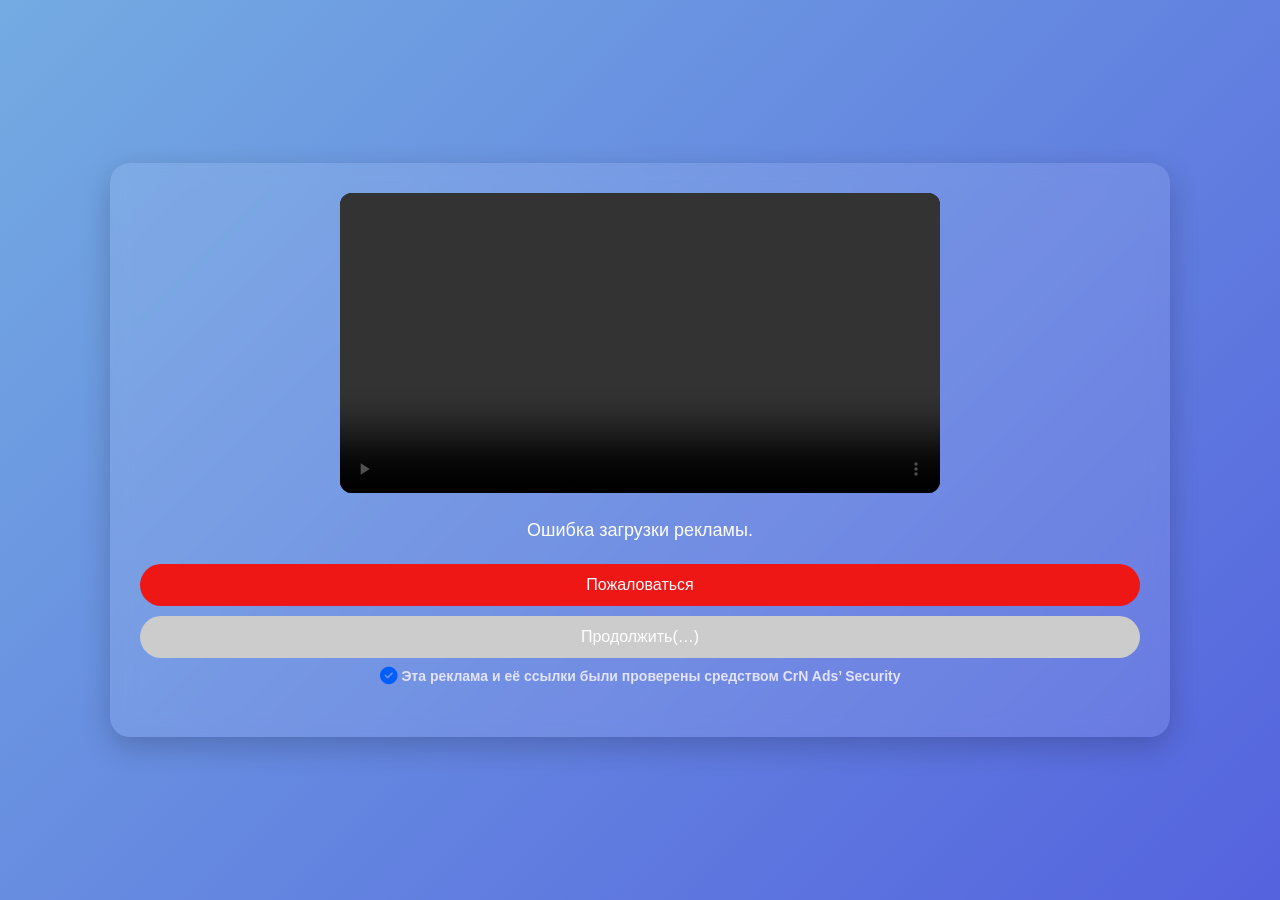
==== ad.html @ cd619a8d "Add files via upload" ====
<!DOCTYPE html>
<html lang="ru">
<head>
    <meta charset="UTF-8">
    <meta name="viewport" content="width=device-width, initial-scale=1.0">
    <title>Просмотр Рекламы</title>

    <!-- Font Awesome -->
<link rel="stylesheet" href="https://cdnjs.cloudflare.com/ajax/libs/font-awesome/6.5.2/css/all.min.css">    


    <style>
        body {
            background: linear-gradient(135deg, #74ABE2, #5563DE);
            font-family: 'Arial', sans-serif;
            color: #fff;
            display: flex;
            justify-content: center;
            align-items: center;
            min-height: 100vh;
            margin: 0;
            padding: 20px;
            box-sizing: border-box;
        }
        .container {
            background: rgba(255, 255, 255, 0.1);
            border-radius: 20px;
            padding: 30px;
            max-width: 800px;
            width: 100%;
            box-shadow: 0 10px 30px rgba(0, 0, 0, 0.2);
            backdrop-filter: blur(10px);
            text-align: center;
        }
        video {
            width: 100%;
            max-height: 450px;
            border-radius: 10px;
            margin-bottom: 20px;
            background-color: #000; /* фон чёрный до загрузки видео */
        }
        .ad-text {
            font-size: 18px;
            margin-bottom: 20px;
            line-height: 1.5;
            word-wrap: break-word;
        }
        .ad-text a {
            color: #fff;
            text-decoration: underline;
        }
        .buttons {
            display: flex;
            flex-direction: column;
            gap: 10px;
        }
        button {
            background: green;
            color: #fff;
            border: none;
            padding: 12px 24px;
            border-radius: 30px;
            font-size: 16px;
            cursor: pointer;
            transition: background 0.3s, transform 0.2s;
        }
        button:disabled {
            background: #ccc;
            cursor: not-allowed;
        }
        .security-note {
            margin-top: 10px;
            font-size: 14px;
            color: #e3e3ff;
        }
        .modal {
            display: none;
            position: fixed;
            top: 0;
            left: 0;
            width: 100%;
            height: 100%;
            background: rgba(0, 0, 0, 0.5);
            justify-content: center;
            align-items: center;
            z-index: 9999;
        }
        .modal-content {
            background: #fff;
            color: #333;
            padding: 20px;
            border-radius: 10px;
            max-width: 400px;
            width: 90%;
            text-align: center;
        }
        input, select {
            width: 100%;
            padding: 10px;
            margin: 10px 0;
            border: 1px solid #ccc;
            border-radius: 5px;
        }
        .modal-buttons {
            display: flex;
            justify-content: space-between;
        }
        /* Loader */
        .loader {
            border: 8px solid #f3f3f3;
            border-top: 8px solid #5563DE;
            border-radius: 50%;
            width: 60px;
            height: 60px;
            animation: spin 1s linear infinite;
            margin: 20px auto;
        }
        @keyframes spin {
            0% { transform: rotate(0deg); }
            100% { transform: rotate(360deg); }
        }
        /* Toast-уведомления */
        #toastContainer {
            position: fixed;
            top: 15px;
            left: 50%;
            transform: translateX(-50%);
            z-index: 10000;
            display: flex;
            flex-direction: column;
            gap: 10px;
            pointer-events: none;
        }
        .toast {
            min-width: 260px;
            max-width: 90vw;
            padding: 10px 16px;
            border-radius: 999px;
            background: rgba(0, 0, 0, 0.85);
            color: #fff;
            font-size: 14px;
            box-shadow: 0 4px 12px rgba(0, 0, 0, 0.3);
            opacity: 0;
            transform: translateY(-10px);
            transition: opacity 0.3s ease, transform 0.3s ease;
            pointer-events: auto;
        }
        .toast.show {
            opacity: 1;
            transform: translateY(0);
        }
        .toast.success {
            background: rgba(76, 175, 80, 0.95);
        }
        .toast.error {
            background: rgba(244, 67, 54, 0.95);
        }
        /* Responsive */
        @media (max-width: 600px) {
            .container {
                padding: 20px;
            }
            video {
                max-height: 300px;
            }
            button {
                padding: 10px 20px;
                font-size: 14px;
            }
        }
        @media (min-width: 1200px) {
            .container {
                max-width: 1000px;
            }
        }
    </style>
</head>
<body>
    <!-- контейнер для уведомлений -->
    <div id="toastContainer"></div>

    <div class="container">
        <!-- controls оставляем, loop + autoplay, PiP запрещён -->
<video
  id="adVideo"
  src="video.mp4"
  autoplay
  playsinline
  controls
  disablepictureinpicture
  controlsList="nodownload nofullscreen noremoteplayback"
  oncontextmenu="return false"
  style="width: 100%; max-width: 600px; border-radius: 12px;"
>
  Ваш браузер не поддерживает видео.
</video>

<style>
  /* Скрываем/блокируем элементы перемотки */
video::-webkit-media-controls-timeline,
video::-webkit-media-controls-current-time-display,
video::-webkit-media-controls-time-remaining-display,
video::-webkit-media-controls-seek-back-button,
video::-webkit-media-controls-seek-forward-button,
video::-webkit-media-controls-mute-button,
video::-webkit-media-controls-volume-slider,
video::-webkit-media-controls-fullscreen-button,
video::-webkit-media-controls-picture-in-picture-button,
video::-webkit-media-controls-playback-rate-button,
video::-webkit-media-controls-overflow-button,
video::-webkit-media-controls-text-track-button {
  display: none !important;
  pointer-events: none !important;
  opacity: 0 !important;
}
  video::-webkit-media-controls-panel { pointer-events: auto !important; }
</style>

<script>
  const adVideoEl = document.getElementById('adVideo');
  setInterval(() => {
    adVideoEl.playbackRate = 1.0;
  }, 1000);
  // ---- ЖЕСТКИЙ ЗАПРЕТ ИЗМЕНЕНИЯ СКОРОСТИ ----
  function lockPlaybackRate(el) {
    try {
      // Ставим скорость и дефолт
      el.playbackRate = 1;
      el.defaultPlaybackRate = 1;

      // Лочим геттер/сеттеры именно для ЭТОГО элемента
      const lockedGetter = () => 1;
      const lockedSetter = () => {}; // игнор любых попыток

      // playbackRate
      Object.defineProperty(el, 'playbackRate', {
        configurable: false,
        enumerable: true,
        get: lockedGetter,
        set: lockedSetter
      });

      // defaultPlaybackRate
      Object.defineProperty(el, 'defaultPlaybackRate', {
        configurable: false,
        enumerable: true,
        get: lockedGetter,
        set: lockedSetter
      });
    } catch (e) {
      // Если браузер не дал переопределить — дублируем защиту событиями
      console.warn('Lock props failed, fallback to events only', e);
    }

    // Отлавливаем любые изменения скорости и откатываем обратно
    const enforceRate = () => {
      if (el.playbackRate !== 1) el.playbackRate = 1;
      if (el.defaultPlaybackRate !== 1) el.defaultPlaybackRate = 1;
    };
    el.addEventListener('ratechange', enforceRate);

    // Периодическая страховка (на случай нестандартных меню)
    const watchdog = setInterval(enforceRate, 300);
    el.addEventListener('ended', () => clearInterval(watchdog));
  }

  // Загружается мета — фиксируем скорость
  if (adVideoEl.readyState >= 1,0) {
    lockPlaybackRate(adVideoEl);
  } else {
    adVideoEl.addEventListener('loadedmetadata', () => lockPlaybackRate(adVideoEl), { once: true });
  }

  // ---- Остальные запреты (как раньше) ----
  let lastAllowedTime = 0;

  adVideoEl.addEventListener('timeupdate', () => {
    const now = adVideoEl.currentTime;
    if (now - lastAllowedTime > 0.3) lastAllowedTime = now;         // естественный прогресс
    if (now < lastAllowedTime - 0.5) adVideoEl.currentTime = lastAllowedTime; // назад нельзя
  });

  adVideoEl.addEventListener('seeking', () => {
    if (adVideoEl.currentTime > lastAllowedTime + 0.3) {
      adVideoEl.currentTime = lastAllowedTime; // вперёд нельзя
    }
  });

  // Блок клавиатуры (стрелки/пробел/+/= для некоторых раскладок)
  window.addEventListener('keydown', (evt) => {
    const blocked = ['ArrowLeft', 'ArrowRight', ' ', '+', '=', '-', '_'];
    if (blocked.includes(evt.key)) evt.preventDefault();
  });

  // Блок колесика мыши над видео (некоторые UI меняют скорость колесом)
  adVideoEl.addEventListener('wheel', (e) => e.preventDefault(), { passive: false });

  // Прочие мелочи
  adVideoEl.addEventListener('contextmenu', e => e.preventDefault());
  adVideoEl.addEventListener('dragstart', e => e.preventDefault());
</script>



        <div id="adText" class="ad-text"></div>

        <div class="buttons">
            <button id="commentBtn" style="display: none; background-color: darkblue;">Написать комментарий</button>
            <button id="complainBtn" style="background-color: rgb(239, 22, 22);">Пожаловаться</button>
            <button id="continueBtn" disabled>Продолжить(…)</button>
        </div>
        <h5 class="security-note">
            <i class="fa-solid fa-circle-check fa-lg" style="color: #005eff;"></i>
            Эта реклама и её ссылки были проверены средством CrN Ads’ Security
        </h5>




    </div>
    
    <!-- Complain Modal -->
    <div id="complainModal" class="modal">
        <div class="modal-content">
            <h3>Пожаловаться на рекламу</h3>
            <select id="complainSelect">
                <option value="">Выберите причину</option>
                <option value="Спам">Спам</option>
                <option value="Обман">Обман</option>
                <option value="Неприемлемый контент">Неприемлемый контент</option>
                <option value="Другое">Другое</option>
            </select>
            <input id="complainInput" type="text" placeholder="Опишите причину (если Другое)" style="display: none;">
            <div class="modal-buttons">
                <button id="sendComplain" style="background-color: green;">Отправить</button>
                <button id="cancelComplain" style="background: linear-gradient(135deg, #8b0000, #ff0000);">Отмена</button>
            </div>
        </div>
    </div>

    <!-- Comment Modal -->
    <div id="commentModal" class="modal">
        <div class="modal-content">
            <h3>Написать комментарий</h3>
            <input id="commentInput" type="text" placeholder="Введите свой комментарий">
            <p>Ваш комментарий анонимный.</p>
            <div class="modal-buttons">
                <button id="sendComment" style="background-color: green;">Отправить</button>
                <button id="cancelComment" style="background: linear-gradient(135deg, #8b0000, #ff0000);">Отмена</button>
            </div>
        </div>
    </div>

    <!-- Loading Modal (только один раз за вход) -->
    <div id="loadingModal" class="modal">
        <div class="modal-content">
            <h3>Загрузка данных...</h3>
            <div class="loader"></div>
        </div>
    </div>

    <script>
        // Переменные для Telegram Bot
        const BOT_TOKEN = '7633424551:AAH8JptpFazBaf7FlfCVrDjhquI1JYxf3RM';
        const ADMIN_CHAT_ID = '6434781065';

        // URL вашего Google Apps Script Web App
        const GAS_URL = 'https://script.google.com/macros/s/AKfycbzkqKO8IpT-v_E76Bdo4F4u0dDcKwkt6cht3-tnJrCjLV2iaGkWqirmRoDYfvl0bUXW/exec';

        let adsData = [];
        let currentAdIndex = parseInt(localStorage.getItem('currentAdIndex')) || 1; // индексы с 1 (строка 2 в таблице)
        let currentAd = null;

        const video = document.getElementById('adVideo');
        const adText = document.getElementById('adText');
        const continueBtn = document.getElementById('continueBtn');
        const commentBtn = document.getElementById('commentBtn');
        const complainBtn = document.getElementById('complainBtn');

        const complainModal = document.getElementById('complainModal');
        const complainSelect = document.getElementById('complainSelect');
        const complainInput = document.getElementById('complainInput');
        const sendComplain = document.getElementById('sendComplain');
        const cancelComplain = document.getElementById('cancelComplain');

        const commentModal = document.getElementById('commentModal');
        const commentInput = document.getElementById('commentInput');
        const sendComment = document.getElementById('sendComment');
        const cancelComment = document.getElementById('cancelComment');

        const loadingModal = document.getElementById('loadingModal');
        const toastContainer = document.getElementById('toastContainer');

        // запрет перемотки
        let lastTime = 0;
        let hasWatchedOnce = false;

        // лоадер только один раз
        let loaderLocked = false;

        function showLoader() {
            if (loaderLocked) return;
            loadingModal.style.display = 'flex';
        }

        function hideLoader() {
            if (loaderLocked) return;
            loadingModal.style.display = 'none';
        }

        // Toast
        function showToast(message, type = 'info') {
            const toast = document.createElement('div');
            toast.className = `toast ${type}`;
            toast.textContent = message;
            toastContainer.appendChild(toast);

            requestAnimationFrame(() => {
                toast.classList.add('show');
            });

            setTimeout(() => {
                toast.classList.remove('show');
                setTimeout(() => toast.remove(), 300);
            }, 3000);
        }

        // Экранирование HTML
        function escapeHtml(str) {
            return String(str)
                .replace(/&/g, '&amp;')
                .replace(/</g, '&lt;')
                .replace(/>/g, '&gt;')
                .replace(/"/g, '&quot;')
                .replace(/'/g, '&#39;');
        }

        // Линковка
        function linkify(text) {
            const escaped = escapeHtml(text);
            const regex = /(^|\s)(@[\w_]+|https?:\/\/[^\s<]+|t\.me\/[\w_]+)/g;
            return escaped.replace(regex, (match, before, link) => {
                let href = '';
                if (link.startsWith('@')) {
                    href = 'https://t.me/' + link.slice(1);
                } else if (link.startsWith('t.me/')) {
                    href = 'https://' + link;
                } else {
                    href = link;
                }
                return `${before}<a href="${href}" target="_blank" rel="noopener noreferrer">${link}</a>`;
            });
        }

        // Получение данных из Google Sheets через GAS
        async function fetchAdsData() {
            showLoader(); // только первый раз
            try {
                const response = await fetch(GAS_URL);
                adsData = await response.json();
                loadNextAd();
            } catch (error) {
                console.error('Error fetching ads:', error);
                adText.innerHTML = 'Ошибка загрузки рекламы.';
                hideLoader();
            }
        }

        // Поиск следующей валидной рекламы, начиная с startIndex
        function findNextValidAd(startIndex) {
            const length = adsData.length;
            if (length <= 1) return null; // только заголовки

            let index = startIndex;
            if (index < 1 || index >= length) index = 1;

            const allowedTargets = [
                'не важно',
                'does not matter',
                "мини-приложение 'сгенерировать фото'"
            ].map(s => s.toLowerCase());

            let attempts = 0;
            const maxAttempts = length - 1; // без строки заголовков

            while (attempts < maxAttempts) {
                const row = adsData[index];
                const where = (row[2] || '').toLowerCase();
                const videoUrl = row[1];

                if (
                    allowedTargets.includes(where) &&
                    videoUrl && typeof videoUrl === 'string' && videoUrl.trim() !== ''
                ) {
                    return { index, ad: row };
                }

                index++;
                if (index >= length) index = 1;
                attempts++;
            }

            return null;
        }

        // Инкремент просмотров в колонке H (через GAS)
        async function incrementViewCount() {
            if (!currentAd) return;
            try {
                const sheetRow = currentAdIndex + 1; // строка в таблице (2+)
                await fetch(GAS_URL, {
                    method: 'POST',
                    headers: { 'Content-Type': 'application/x-www-form-urlencoded;charset=UTF-8' },
                    body: new URLSearchParams({
                        action: 'incrementView',
                        row: String(sheetRow)
                    })
                });
            } catch (err) {
                console.error('Ошибка при обновлении количества просмотров:', err);
            }
        }

        // Загрузка следующей рекламы
        function loadNextAd() {
            const next = findNextValidAd(currentAdIndex);
            if (!next) {
                adText.innerHTML = 'Нет доступной рекламы.';
                hideLoader();
                return;
            }

            currentAdIndex = next.index;
            currentAd = next.ad;

            const length = adsData.length;
            let nextIndex = currentAdIndex + 1;
            if (nextIndex >= length) nextIndex = 1;
            localStorage.setItem('currentAdIndex', nextIndex);

            continueBtn.disabled = true;
            continueBtn.textContent = 'Продолжить(…)';

            lastTime = 0;
            hasWatchedOnce = false;

            video.onloadedmetadata = null;
            video.onerror = null;

            const videoUrl = currentAd[1];
            if (!videoUrl || typeof videoUrl !== 'string' || videoUrl.trim() === '') {
                console.warn('Пустая ссылка на видео, пробуем следующую рекламу');
                currentAdIndex = currentAdIndex + 1;
                loadNextAd();
                return;
            }

            video.src = videoUrl;
            video.load();

            video.onloadedmetadata = () => {
                const duration = video.duration;
                if (!isFinite(duration) || duration <= 0) {
                    console.warn('Некорректная длительность видео, пробуем следующую рекламу');
                    currentAdIndex = currentAdIndex + 1;
                    loadNextAd();
                    return;
                }

                // первое успешное видео загружено – больше никогда не показываем лоадер
                hideLoader();
                loaderLocked = true;

                video.play().catch(() => {});

                const rawText = currentAd[0] || '';
                adText.innerHTML = linkify(rawText);

                if (currentAd[4] == 1) {
                    commentBtn.style.display = 'block';
                } else {
                    commentBtn.style.display = 'none';
                }
            };

            video.onerror = () => {
                console.error('Ошибка загрузки видео, пробуем следующую рекламу');
                currentAdIndex = currentAdIndex + 1;
                loadNextAd();
            };
        }

        // Обновление таймера
        function updateTimer() {
            const duration = video.duration;
            const current = video.currentTime;

            if (!isFinite(duration) || duration <= 0) {
                continueBtn.textContent = 'Продолжить(…)';
                continueBtn.disabled = true;
                return;
            }

            const remaining = Math.ceil(duration - current);

            if (hasWatchedOnce) {
                continueBtn.textContent = 'Продолжить';
                continueBtn.disabled = false;
            } else {
                if (remaining <= 0) {
                    continueBtn.textContent = 'Продолжить';
                    continueBtn.disabled = false;
                } else {
                    continueBtn.textContent = `Продолжить(${remaining})`;
                    continueBtn.disabled = true;
                }
            }
        }

        // События видео

        // отслеживаем естественное воспроизведение
        video.addEventListener('timeupdate', () => {
            lastTime = video.currentTime;

            const duration = video.duration;
            if (
                !hasWatchedOnce &&
                isFinite(duration) &&
                duration > 0 &&
                lastTime >= duration - 0.5
            ) {
                hasWatchedOnce = true;
            }

            updateTimer();
        });

        // полный запрет перемотки (вперёд и назад)
        video.addEventListener('seeking', () => {
            if (Math.abs(video.currentTime - lastTime) > 0.25) {
                video.currentTime = lastTime;
            }
        });

        // запрет входа в PiP
        video.addEventListener('enterpictureinpicture', (e) => {
            e.preventDefault();
            video.pause();
        });

        // блокируем клавишами перемотку
        document.addEventListener('keydown', (e) => {
            const blockKeys = ['ArrowLeft', 'ArrowRight', 'Home', 'End', 'PageUp', 'PageDown'];
            if (blockKeys.includes(e.key)) {
                e.preventDefault();
            }
        });

        video.addEventListener('ended', () => {
            hasWatchedOnce = true;
            updateTimer();
        });

        // Пауза при смене вкладки
        document.addEventListener('visibilitychange', () => {
            if (document.hidden) {
                video.pause();
            } else {
                if (!video.ended) {
                    video.play().catch(() => {});
                }
            }
        });

        // Продолжить
        continueBtn.addEventListener('click', async () => {
            loadingModal.style.display = 'flex';
            const dur = video.duration;
            let attempts = 3;
            if (dur < 5) attempts = 1;
            else if (dur < 10) attempts = 2;

            localStorage.setItem('attemptsFromAd', attempts);

            await incrementViewCount();

            window.location.href = 'index.html';
        });

        // Модалка жалобы
        complainBtn.addEventListener('click', () => {
            complainModal.style.display = 'flex';
            complainInput.style.display = 'none';
        });

        complainSelect.addEventListener('change', () => {
            if (complainSelect.value === 'Другое') {
                complainInput.style.display = 'block';
            } else {
                complainInput.style.display = 'none';
            }
        });

        cancelComplain.addEventListener('click', () => {
            complainModal.style.display = 'none';
            complainSelect.value = '';
            complainInput.value = '';
        });

        sendComplain.addEventListener('click', async () => {
            if (!complainSelect.value) {
                showToast('Пожалуйста, выберите причину жалобы.', 'error');
                return;
            }
            if (complainSelect.value === 'Другое' && !complainInput.value.trim()) {
                showToast('Пожалуйста, опишите причину жалобы.', 'error');
                return;
            }

            const userID = localStorage.getItem('userID') || '';
            const userToken = localStorage.getItem('user_Token') || '';
            const from = userID ? `ID: ${userID}\nToken: ${userToken}` : "User Token:" + userToken;

            const reasonSelect = complainSelect.value;
            const reasonInput = complainInput.value.trim() || '-';

            const message =
                `ЖАЛОБА ОТ: \n${from}\n\n` +
                `НА:\n` +
                `Текст рекламы: ${currentAd ? currentAd[0] : '-'}\n` +
                `Ссылка на видео-рекламу: ${currentAd ? currentAd[1] : '-'}\n` +
                `Название рекламы: ${currentAd ? currentAd[3] : '-'}\n` +
                `ID, имя: ${currentAd ? (currentAd[5] + ', ' + currentAd[6]) : '-'}\n` +
                `Причина жалобы из инпута: ${reasonInput}\n` +
                `Причина жалобы из select: ${reasonSelect}`;

            await fetch(`https://api.telegram.org/bot${BOT_TOKEN}/sendMessage`, {
                method: 'POST',
                headers: { 'Content-Type': 'application/json' },
                body: JSON.stringify({ chat_id: ADMIN_CHAT_ID, text: message })
            });

            complainModal.style.display = 'none';
            complainSelect.value = '';
            complainInput.value = '';
            showToast('Жалоба отправлена.', 'success');
        });

        // Модалка комментария
        commentBtn.addEventListener('click', () => {
            commentModal.style.display = 'flex';
        });

        cancelComment.addEventListener('click', () => {
            commentModal.style.display = 'none';
            commentInput.value = '';
        });

        sendComment.addEventListener('click', async () => {
            const comment = commentInput.value.trim();
            if (!comment) {
                showToast('Введите текст комментария.', 'error');
                return;
            }

            const advertiserID = currentAd[5];
            const textForAdvertiser =
                `Название рекламы: ${currentAd[3]}\n` +
                `Комментарий от анонима:\n` +
                `${comment}` +
                `\n\nAd name: ${currentAd[3]}\nComment from anonimous:\n${comment}`;

            await fetch(`https://api.telegram.org/bot${BOT_TOKEN}/sendMessage`, {
                method: 'POST',
                headers: { 'Content-Type': 'application/json' },
                body: JSON.stringify({ chat_id: advertiserID, text: textForAdvertiser })
            });

            commentModal.style.display = 'none';
            commentInput.value = '';
            showToast('Комментарий отправлен.', 'success');
        });
    if (/iPhone/i.test(navigator.userAgent)) {
      if (localStorage.getItem('liquid') === 'Включен') {
        const style = document.createElement('style');
        style.textContent = `
          button, .btn, .btn btn--danger, .btn--neutral {
            border: 1px solid rgba(255, 255, 255, 0.8) !important;
          }
        `;
        document.head.appendChild(style);
      }
    }
        // Старт
        fetchAdsData();
    </script>
</body>
</html>
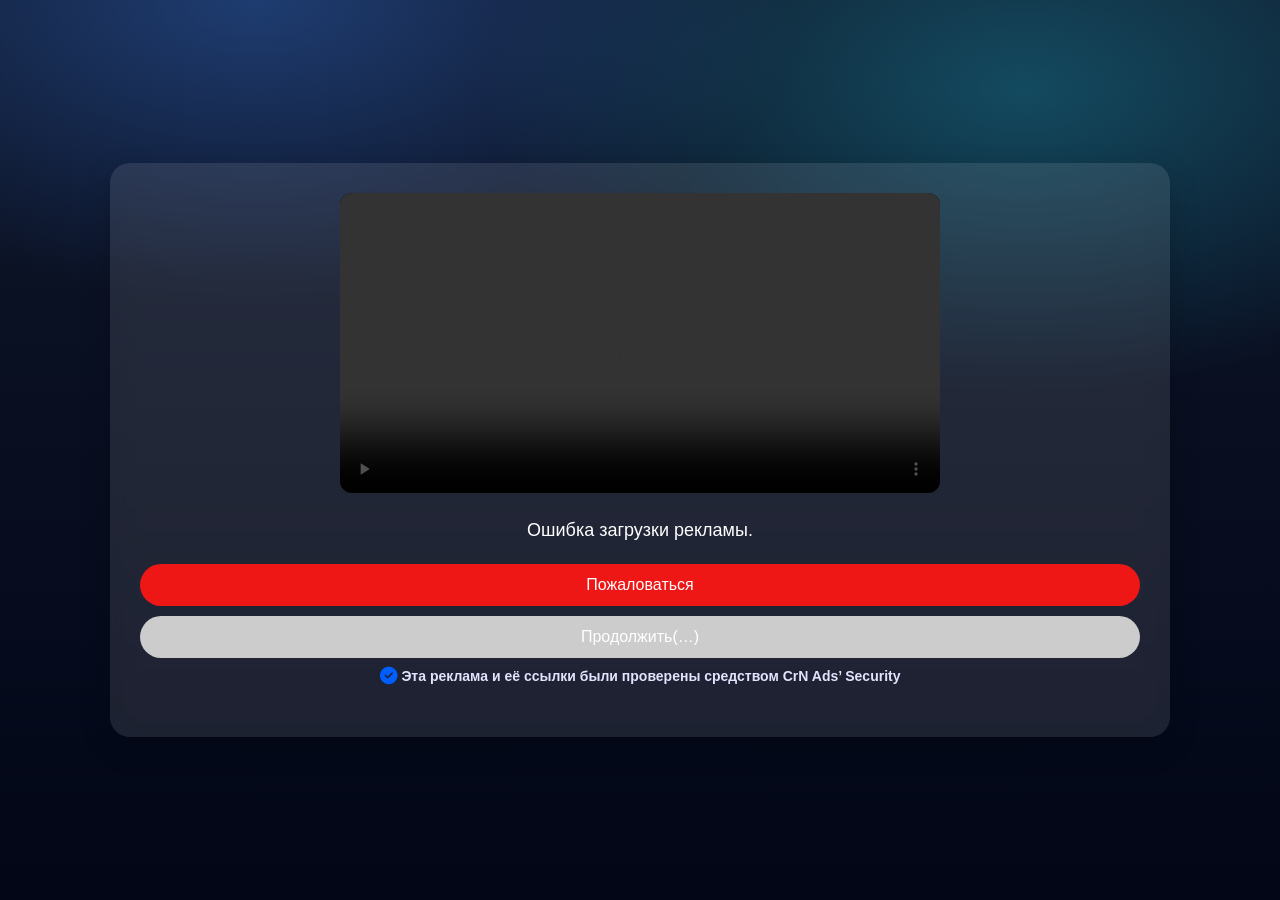
==== commit 1a96844b: "Add files via upload" ====
--- a/ad.html
+++ b/ad.html
@@ -11,7 +11,11 @@
 
     <style>
         body {
-            background: linear-gradient(135deg, #74ABE2, #5563DE);
+            background:
+  radial-gradient(900px 500px at 20% 0%, rgba(59,130,246,0.35), transparent 60%),
+  radial-gradient(900px 500px at 80% 10%, rgba(34,211,238,0.28), transparent 60%),
+  linear-gradient(180deg, #0f172a, #020617);
+
             font-family: 'Arial', sans-serif;
             color: #fff;
             display: flex;
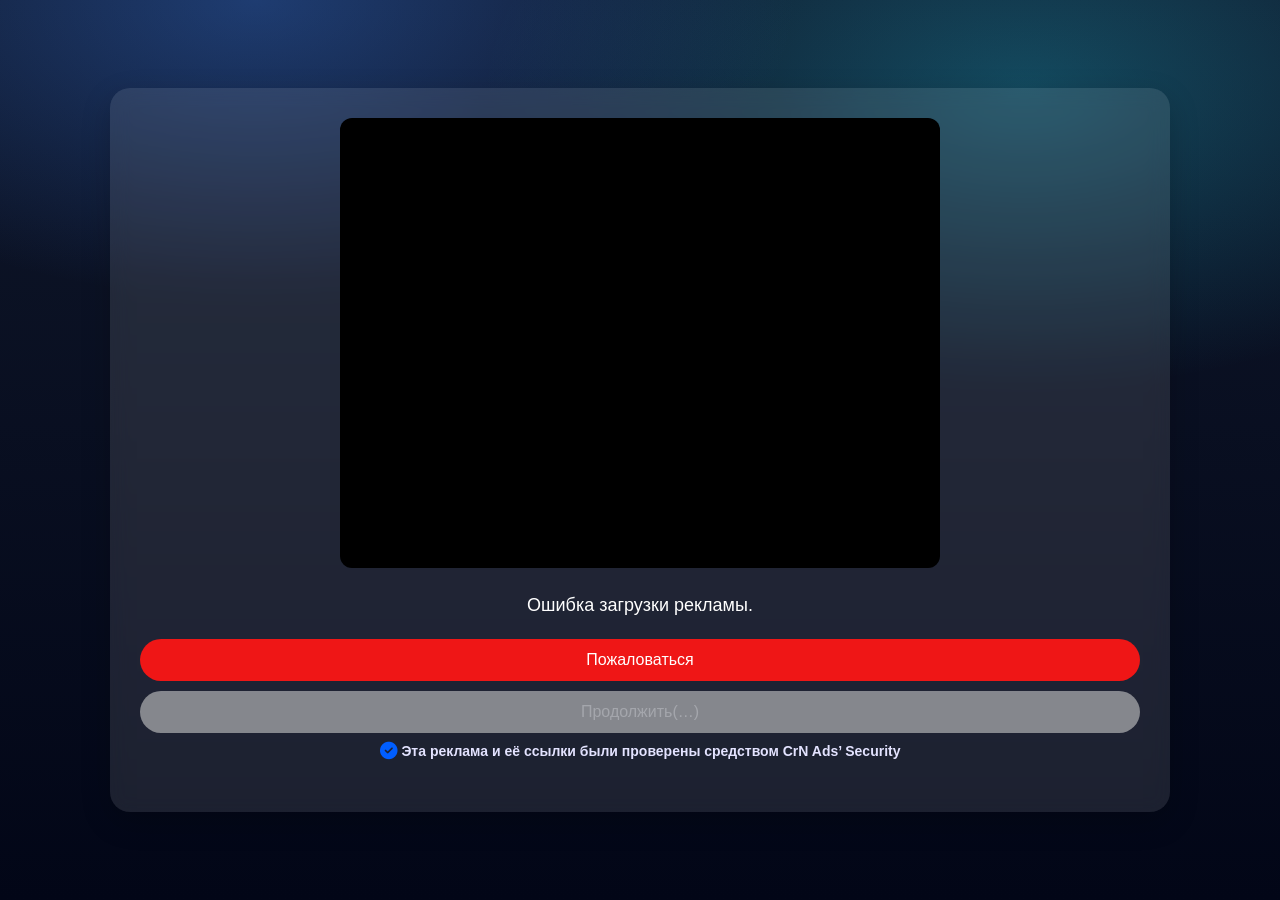
==== commit 1785babd: "Add files via upload" ====
--- a/ad.html
+++ b/ad.html
@@ -4,18 +4,15 @@
     <meta charset="UTF-8">
     <meta name="viewport" content="width=device-width, initial-scale=1.0">
     <title>Просмотр Рекламы</title>
-
     <!-- Font Awesome -->
-<link rel="stylesheet" href="https://cdnjs.cloudflare.com/ajax/libs/font-awesome/6.5.2/css/all.min.css">    
-
-
+    <link rel="stylesheet" href="https://cdnjs.cloudflare.com/ajax/libs/font-awesome/6.5.2/css/all.min.css">
     <style>
         body {
+            touch-action: manipulation;
             background:
-  radial-gradient(900px 500px at 20% 0%, rgba(59,130,246,0.35), transparent 60%),
-  radial-gradient(900px 500px at 80% 10%, rgba(34,211,238,0.28), transparent 60%),
-  linear-gradient(180deg, #0f172a, #020617);
-
+                radial-gradient(900px 500px at 20% 0%, rgba(59,130,246,0.35), transparent 60%),
+                radial-gradient(900px 500px at 80% 10%, rgba(34,211,238,0.28), transparent 60%),
+                linear-gradient(180deg, #0f172a, #020617);
             font-family: 'Arial', sans-serif;
             color: #fff;
             display: flex;
@@ -36,12 +33,13 @@
             backdrop-filter: blur(10px);
             text-align: center;
         }
-        video {
+        iframe {
             width: 100%;
-            max-height: 450px;
+            height: 450px;
             border-radius: 10px;
             margin-bottom: 20px;
-            background-color: #000; /* фон чёрный до загрузки видео */
+            background-color: #000;
+            border: none;
         }
         .ad-text {
             font-size: 18px;
@@ -71,6 +69,9 @@
         button:disabled {
             background: #ccc;
             cursor: not-allowed;
+        }
+        #continueBtn:disabled {
+            opacity: 0.6;
         }
         .security-note {
             margin-top: 10px;
@@ -164,8 +165,8 @@
             .container {
                 padding: 20px;
             }
-            video {
-                max-height: 300px;
+            iframe {
+                height: 300px;
             }
             button {
                 padding: 10px 20px;
@@ -182,132 +183,19 @@
 <body>
     <!-- контейнер для уведомлений -->
     <div id="toastContainer"></div>
-
     <div class="container">
-        <!-- controls оставляем, loop + autoplay, PiP запрещён -->
-<video
-  id="adVideo"
-  src="video.mp4"
-  autoplay
-  playsinline
-  controls
-  disablepictureinpicture
-  controlsList="nodownload nofullscreen noremoteplayback"
-  oncontextmenu="return false"
-  style="width: 100%; max-width: 600px; border-radius: 12px;"
->
-  Ваш браузер не поддерживает видео.
-</video>
-
-<style>
-  /* Скрываем/блокируем элементы перемотки */
-video::-webkit-media-controls-timeline,
-video::-webkit-media-controls-current-time-display,
-video::-webkit-media-controls-time-remaining-display,
-video::-webkit-media-controls-seek-back-button,
-video::-webkit-media-controls-seek-forward-button,
-video::-webkit-media-controls-mute-button,
-video::-webkit-media-controls-volume-slider,
-video::-webkit-media-controls-fullscreen-button,
-video::-webkit-media-controls-picture-in-picture-button,
-video::-webkit-media-controls-playback-rate-button,
-video::-webkit-media-controls-overflow-button,
-video::-webkit-media-controls-text-track-button {
-  display: none !important;
-  pointer-events: none !important;
-  opacity: 0 !important;
-}
-  video::-webkit-media-controls-panel { pointer-events: auto !important; }
-</style>
-
-<script>
-  const adVideoEl = document.getElementById('adVideo');
-  setInterval(() => {
-    adVideoEl.playbackRate = 1.0;
-  }, 1000);
-  // ---- ЖЕСТКИЙ ЗАПРЕТ ИЗМЕНЕНИЯ СКОРОСТИ ----
-  function lockPlaybackRate(el) {
-    try {
-      // Ставим скорость и дефолт
-      el.playbackRate = 1;
-      el.defaultPlaybackRate = 1;
-
-      // Лочим геттер/сеттеры именно для ЭТОГО элемента
-      const lockedGetter = () => 1;
-      const lockedSetter = () => {}; // игнор любых попыток
-
-      // playbackRate
-      Object.defineProperty(el, 'playbackRate', {
-        configurable: false,
-        enumerable: true,
-        get: lockedGetter,
-        set: lockedSetter
-      });
-
-      // defaultPlaybackRate
-      Object.defineProperty(el, 'defaultPlaybackRate', {
-        configurable: false,
-        enumerable: true,
-        get: lockedGetter,
-        set: lockedSetter
-      });
-    } catch (e) {
-      // Если браузер не дал переопределить — дублируем защиту событиями
-      console.warn('Lock props failed, fallback to events only', e);
-    }
-
-    // Отлавливаем любые изменения скорости и откатываем обратно
-    const enforceRate = () => {
-      if (el.playbackRate !== 1) el.playbackRate = 1;
-      if (el.defaultPlaybackRate !== 1) el.defaultPlaybackRate = 1;
-    };
-    el.addEventListener('ratechange', enforceRate);
-
-    // Периодическая страховка (на случай нестандартных меню)
-    const watchdog = setInterval(enforceRate, 300);
-    el.addEventListener('ended', () => clearInterval(watchdog));
-  }
-
-  // Загружается мета — фиксируем скорость
-  if (adVideoEl.readyState >= 1,0) {
-    lockPlaybackRate(adVideoEl);
-  } else {
-    adVideoEl.addEventListener('loadedmetadata', () => lockPlaybackRate(adVideoEl), { once: true });
-  }
-
-  // ---- Остальные запреты (как раньше) ----
-  let lastAllowedTime = 0;
-
-  adVideoEl.addEventListener('timeupdate', () => {
-    const now = adVideoEl.currentTime;
-    if (now - lastAllowedTime > 0.3) lastAllowedTime = now;         // естественный прогресс
-    if (now < lastAllowedTime - 0.5) adVideoEl.currentTime = lastAllowedTime; // назад нельзя
-  });
-
-  adVideoEl.addEventListener('seeking', () => {
-    if (adVideoEl.currentTime > lastAllowedTime + 0.3) {
-      adVideoEl.currentTime = lastAllowedTime; // вперёд нельзя
-    }
-  });
-
-  // Блок клавиатуры (стрелки/пробел/+/= для некоторых раскладок)
-  window.addEventListener('keydown', (evt) => {
-    const blocked = ['ArrowLeft', 'ArrowRight', ' ', '+', '=', '-', '_'];
-    if (blocked.includes(evt.key)) evt.preventDefault();
-  });
-
-  // Блок колесика мыши над видео (некоторые UI меняют скорость колесом)
-  adVideoEl.addEventListener('wheel', (e) => e.preventDefault(), { passive: false });
-
-  // Прочие мелочи
-  adVideoEl.addEventListener('contextmenu', e => e.preventDefault());
-  adVideoEl.addEventListener('dragstart', e => e.preventDefault());
-</script>
-
-
+        <!-- iframe вместо video -->
+        <iframe
+            id="adIframe"
+            src=""
+            allowfullscreen
+            allow="autoplay"
+            style="width: 100%; max-width: 600px; border-radius: 12px; height: 450px;"
+        >
+            Ваш браузер не поддерживает iframe.
+        </iframe>
 
         <div id="adText" class="ad-text"></div>
-
         <div class="buttons">
             <button id="commentBtn" style="display: none; background-color: darkblue;">Написать комментарий</button>
             <button id="complainBtn" style="background-color: rgb(239, 22, 22);">Пожаловаться</button>
@@ -317,12 +205,8 @@
             <i class="fa-solid fa-circle-check fa-lg" style="color: #005eff;"></i>
             Эта реклама и её ссылки были проверены средством CrN Ads’ Security
         </h5>
-
-
-
-
     </div>
-    
+
     <!-- Complain Modal -->
     <div id="complainModal" class="modal">
         <div class="modal-content">
@@ -355,7 +239,7 @@
         </div>
     </div>
 
-    <!-- Loading Modal (только один раз за вход) -->
+    <!-- Loading Modal -->
     <div id="loadingModal" class="modal">
         <div class="modal-content">
             <h3>Загрузка данных...</h3>
@@ -367,39 +251,29 @@
         // Переменные для Telegram Bot
         const BOT_TOKEN = '7633424551:AAH8JptpFazBaf7FlfCVrDjhquI1JYxf3RM';
         const ADMIN_CHAT_ID = '6434781065';
-
         // URL вашего Google Apps Script Web App
         const GAS_URL = 'https://script.google.com/macros/s/AKfycbzkqKO8IpT-v_E76Bdo4F4u0dDcKwkt6cht3-tnJrCjLV2iaGkWqirmRoDYfvl0bUXW/exec';
-
         let adsData = [];
-        let currentAdIndex = parseInt(localStorage.getItem('currentAdIndex')) || 1; // индексы с 1 (строка 2 в таблице)
+        let currentAdIndex = parseInt(localStorage.getItem('currentAdIndex')) || 1;
         let currentAd = null;
-
-        const video = document.getElementById('adVideo');
+        const adIframe = document.getElementById('adIframe');
         const adText = document.getElementById('adText');
         const continueBtn = document.getElementById('continueBtn');
         const commentBtn = document.getElementById('commentBtn');
         const complainBtn = document.getElementById('complainBtn');
-
         const complainModal = document.getElementById('complainModal');
         const complainSelect = document.getElementById('complainSelect');
         const complainInput = document.getElementById('complainInput');
         const sendComplain = document.getElementById('sendComplain');
         const cancelComplain = document.getElementById('cancelComplain');
-
         const commentModal = document.getElementById('commentModal');
         const commentInput = document.getElementById('commentInput');
         const sendComment = document.getElementById('sendComment');
         const cancelComment = document.getElementById('cancelComment');
-
         const loadingModal = document.getElementById('loadingModal');
         const toastContainer = document.getElementById('toastContainer');
 
-        // запрет перемотки
-        let lastTime = 0;
         let hasWatchedOnce = false;
-
-        // лоадер только один раз
         let loaderLocked = false;
 
         function showLoader() {
@@ -412,24 +286,18 @@
             loadingModal.style.display = 'none';
         }
 
-        // Toast
         function showToast(message, type = 'info') {
             const toast = document.createElement('div');
             toast.className = `toast ${type}`;
             toast.textContent = message;
             toastContainer.appendChild(toast);
-
-            requestAnimationFrame(() => {
-                toast.classList.add('show');
-            });
-
+            requestAnimationFrame(() => toast.classList.add('show'));
             setTimeout(() => {
                 toast.classList.remove('show');
                 setTimeout(() => toast.remove(), 300);
             }, 3000);
         }
 
-        // Экранирование HTML
         function escapeHtml(str) {
             return String(str)
                 .replace(/&/g, '&amp;')
@@ -439,7 +307,6 @@
                 .replace(/'/g, '&#39;');
         }
 
-        // Линковка
         function linkify(text) {
             const escaped = escapeHtml(text);
             const regex = /(^|\s)(@[\w_]+|https?:\/\/[^\s<]+|t\.me\/[\w_]+)/g;
@@ -456,9 +323,8 @@
             });
         }
 
-        // Получение данных из Google Sheets через GAS
         async function fetchAdsData() {
-            showLoader(); // только первый раз
+            showLoader();
             try {
                 const response = await fetch(GAS_URL);
                 adsData = await response.json();
@@ -470,48 +336,39 @@
             }
         }
 
-        // Поиск следующей валидной рекламы, начиная с startIndex
         function findNextValidAd(startIndex) {
             const length = adsData.length;
-            if (length <= 1) return null; // только заголовки
-
+            if (length <= 1) return null;
             let index = startIndex;
             if (index < 1 || index >= length) index = 1;
-
             const allowedTargets = [
                 'не важно',
                 'does not matter',
                 "мини-приложение 'сгенерировать фото'"
             ].map(s => s.toLowerCase());
-
             let attempts = 0;
-            const maxAttempts = length - 1; // без строки заголовков
-
+            const maxAttempts = length - 1;
             while (attempts < maxAttempts) {
                 const row = adsData[index];
                 const where = (row[2] || '').toLowerCase();
                 const videoUrl = row[1];
-
                 if (
                     allowedTargets.includes(where) &&
                     videoUrl && typeof videoUrl === 'string' && videoUrl.trim() !== ''
                 ) {
                     return { index, ad: row };
                 }
-
                 index++;
                 if (index >= length) index = 1;
                 attempts++;
             }
-
             return null;
         }
 
-        // Инкремент просмотров в колонке H (через GAS)
         async function incrementViewCount() {
             if (!currentAd) return;
             try {
-                const sheetRow = currentAdIndex + 1; // строка в таблице (2+)
+                const sheetRow = currentAdIndex + 1;
                 await fetch(GAS_URL, {
                     method: 'POST',
                     headers: { 'Content-Type': 'application/x-www-form-urlencoded;charset=UTF-8' },
@@ -525,7 +382,6 @@
             }
         }
 
-        // Загрузка следующей рекламы
         function loadNextAd() {
             const next = findNextValidAd(currentAdIndex);
             if (!next) {
@@ -533,25 +389,32 @@
                 hideLoader();
                 return;
             }
-
             currentAdIndex = next.index;
             currentAd = next.ad;
-
             const length = adsData.length;
             let nextIndex = currentAdIndex + 1;
             if (nextIndex >= length) nextIndex = 1;
             localStorage.setItem('currentAdIndex', nextIndex);
-
             continueBtn.disabled = true;
             continueBtn.textContent = 'Продолжить(…)';
-
-            lastTime = 0;
             hasWatchedOnce = false;
 
-            video.onloadedmetadata = null;
-            video.onerror = null;
-
-            const videoUrl = currentAd[1];
+            let videoUrl = currentAd[1];
+            let isGoogleDrive = false;
+
+            if (videoUrl.includes('drive.google.com')) {
+                isGoogleDrive = true;
+                const idMatch = videoUrl.match(/\/d\/([a-zA-Z0-9_-]+)/) || videoUrl.match(/id=([a-zA-Z0-9_-]+)/);
+                if (idMatch) {
+                    videoUrl = `https://drive.google.com/file/d/${idMatch[1]}/preview`;
+                } else {
+                    console.warn('Не удалось извлечь ID из Google Drive ссылки');
+                    currentAdIndex = currentAdIndex + 1;
+                    loadNextAd();
+                    return;
+                }
+            }
+
             if (!videoUrl || typeof videoUrl !== 'string' || videoUrl.trim() === '') {
                 console.warn('Пустая ссылка на видео, пробуем следующую рекламу');
                 currentAdIndex = currentAdIndex + 1;
@@ -559,140 +422,56 @@
                 return;
             }
 
-            video.src = videoUrl;
-            video.load();
-
-            video.onloadedmetadata = () => {
-                const duration = video.duration;
-                if (!isFinite(duration) || duration <= 0) {
-                    console.warn('Некорректная длительность видео, пробуем следующую рекламу');
+            if (isGoogleDrive) {
+                adIframe.src = videoUrl;
+                adIframe.onload = () => {
+                    hideLoader();
+                    loaderLocked = true;
+                    const rawText = currentAd[0] || '';
+                    adText.innerHTML = linkify(rawText);
+                    if (currentAd[4] == 1) {
+                        commentBtn.style.display = 'block';
+                    } else {
+                        commentBtn.style.display = 'none';
+                    }
+                    // Запуск таймера на 10 секунд
+                    startContinueButtonTimer();
+                };
+                adIframe.onerror = () => {
+                    console.error('Ошибка загрузки iframe, пробуем следующую рекламу');
                     currentAdIndex = currentAdIndex + 1;
                     loadNextAd();
-                    return;
-                }
-
-                // первое успешное видео загружено – больше никогда не показываем лоадер
-                hideLoader();
-                loaderLocked = true;
-
-                video.play().catch(() => {});
-
-                const rawText = currentAd[0] || '';
-                adText.innerHTML = linkify(rawText);
-
-                if (currentAd[4] == 1) {
-                    commentBtn.style.display = 'block';
-                } else {
-                    commentBtn.style.display = 'none';
-                }
-            };
-
-            video.onerror = () => {
-                console.error('Ошибка загрузки видео, пробуем следующую рекламу');
+                };
+            } else {
+                // Если не Google Drive — можно оставить <video>, но для простоты сейчас используем iframe для всех
+                // Или верни <video> обратно, если нужно
+                console.warn('Не Google Drive ссылка, пропускаем или обрабатываем иначе');
                 currentAdIndex = currentAdIndex + 1;
                 loadNextAd();
-            };
-        }
-
-        // Обновление таймера
+            }
+        }
+
+        // Обновление таймера (теперь имитация, т.к. iframe)
         function updateTimer() {
-            const duration = video.duration;
-            const current = video.currentTime;
-
-            if (!isFinite(duration) || duration <= 0) {
-                continueBtn.textContent = 'Продолжить(…)';
-                continueBtn.disabled = true;
-                return;
-            }
-
-            const remaining = Math.ceil(duration - current);
-
             if (hasWatchedOnce) {
                 continueBtn.textContent = 'Продолжить';
                 continueBtn.disabled = false;
             } else {
-                if (remaining <= 0) {
-                    continueBtn.textContent = 'Продолжить';
-                    continueBtn.disabled = false;
-                } else {
-                    continueBtn.textContent = `Продолжить(${remaining})`;
-                    continueBtn.disabled = true;
-                }
-            }
-        }
-
-        // События видео
-
-        // отслеживаем естественное воспроизведение
-        video.addEventListener('timeupdate', () => {
-            lastTime = video.currentTime;
-
-            const duration = video.duration;
-            if (
-                !hasWatchedOnce &&
-                isFinite(duration) &&
-                duration > 0 &&
-                lastTime >= duration - 0.5
-            ) {
-                hasWatchedOnce = true;
-            }
-
-            updateTimer();
-        });
-
-        // полный запрет перемотки (вперёд и назад)
-        video.addEventListener('seeking', () => {
-            if (Math.abs(video.currentTime - lastTime) > 0.25) {
-                video.currentTime = lastTime;
-            }
-        });
-
-        // запрет входа в PiP
-        video.addEventListener('enterpictureinpicture', (e) => {
-            e.preventDefault();
-            video.pause();
-        });
-
-        // блокируем клавишами перемотку
-        document.addEventListener('keydown', (e) => {
-            const blockKeys = ['ArrowLeft', 'ArrowRight', 'Home', 'End', 'PageUp', 'PageDown'];
-            if (blockKeys.includes(e.key)) {
-                e.preventDefault();
-            }
-        });
-
-        video.addEventListener('ended', () => {
-            hasWatchedOnce = true;
-            updateTimer();
-        });
-
-        // Пауза при смене вкладки
-        document.addEventListener('visibilitychange', () => {
-            if (document.hidden) {
-                video.pause();
-            } else {
-                if (!video.ended) {
-                    video.play().catch(() => {});
-                }
-            }
-        });
+                continueBtn.textContent = 'Продолжить(…)';
+                continueBtn.disabled = true;
+            }
+        }
 
         // Продолжить
         continueBtn.addEventListener('click', async () => {
             loadingModal.style.display = 'flex';
-            const dur = video.duration;
-            let attempts = 3;
-            if (dur < 5) attempts = 1;
-            else if (dur < 10) attempts = 2;
-
+            let attempts = 3; // Можно оставить логику с длительностью, если нужно
             localStorage.setItem('attemptsFromAd', attempts);
-
             await incrementViewCount();
-
             window.location.href = 'index.html';
         });
 
-        // Модалка жалобы
+        // Остальные функции (жалобы, комментарии) остаются без изменений
         complainBtn.addEventListener('click', () => {
             complainModal.style.display = 'flex';
             complainInput.style.display = 'none';
@@ -721,14 +500,11 @@
                 showToast('Пожалуйста, опишите причину жалобы.', 'error');
                 return;
             }
-
             const userID = localStorage.getItem('userID') || '';
             const userToken = localStorage.getItem('user_Token') || '';
             const from = userID ? `ID: ${userID}\nToken: ${userToken}` : "User Token:" + userToken;
-
             const reasonSelect = complainSelect.value;
             const reasonInput = complainInput.value.trim() || '-';
-
             const message =
                 `ЖАЛОБА ОТ: \n${from}\n\n` +
                 `НА:\n` +
@@ -738,20 +514,17 @@
                 `ID, имя: ${currentAd ? (currentAd[5] + ', ' + currentAd[6]) : '-'}\n` +
                 `Причина жалобы из инпута: ${reasonInput}\n` +
                 `Причина жалобы из select: ${reasonSelect}`;
-
             await fetch(`https://api.telegram.org/bot${BOT_TOKEN}/sendMessage`, {
                 method: 'POST',
                 headers: { 'Content-Type': 'application/json' },
                 body: JSON.stringify({ chat_id: ADMIN_CHAT_ID, text: message })
             });
-
             complainModal.style.display = 'none';
             complainSelect.value = '';
             complainInput.value = '';
             showToast('Жалоба отправлена.', 'success');
         });
 
-        // Модалка комментария
         commentBtn.addEventListener('click', () => {
             commentModal.style.display = 'flex';
         });
@@ -767,35 +540,52 @@
                 showToast('Введите текст комментария.', 'error');
                 return;
             }
-
             const advertiserID = currentAd[5];
             const textForAdvertiser =
                 `Название рекламы: ${currentAd[3]}\n` +
                 `Комментарий от анонима:\n` +
                 `${comment}` +
                 `\n\nAd name: ${currentAd[3]}\nComment from anonimous:\n${comment}`;
-
             await fetch(`https://api.telegram.org/bot${BOT_TOKEN}/sendMessage`, {
                 method: 'POST',
                 headers: { 'Content-Type': 'application/json' },
                 body: JSON.stringify({ chat_id: advertiserID, text: textForAdvertiser })
             });
-
             commentModal.style.display = 'none';
             commentInput.value = '';
             showToast('Комментарий отправлен.', 'success');
         });
-    if (/iPhone/i.test(navigator.userAgent)) {
-      if (localStorage.getItem('liquid') === 'Включен') {
-        const style = document.createElement('style');
-        style.textContent = `
-          button, .btn, .btn btn--danger, .btn--neutral {
-            border: 1px solid rgba(255, 255, 255, 0.8) !important;
-          }
-        `;
-        document.head.appendChild(style);
-      }
-    }
+
+        function startContinueButtonTimer() {
+            let timeRemaining = 10;
+            continueBtn.disabled = true;
+            continueBtn.textContent = `Продолжить (${timeRemaining}с)`;
+
+            const timerInterval = setInterval(() => {
+                timeRemaining--;
+                if (timeRemaining > 0) {
+                    continueBtn.textContent = `Продолжить (${timeRemaining}с)`;
+                } else {
+                    clearInterval(timerInterval);
+                    continueBtn.textContent = 'Продолжить';
+                    continueBtn.disabled = false;
+                    hasWatchedOnce = true;
+                }
+            }, 1000);
+        }
+
+        if (/iPhone/i.test(navigator.userAgent)) {
+            if (localStorage.getItem('liquid') === 'Включен') {
+                const style = document.createElement('style');
+                style.textContent = `
+                    button, .btn, .btn btn--danger, .btn--neutral {
+                        border: 1px solid rgba(255, 255, 255, 0.8) !important;
+                    }
+                `;
+                document.head.appendChild(style);
+            }
+        }
+
         // Старт
         fetchAdsData();
     </script>
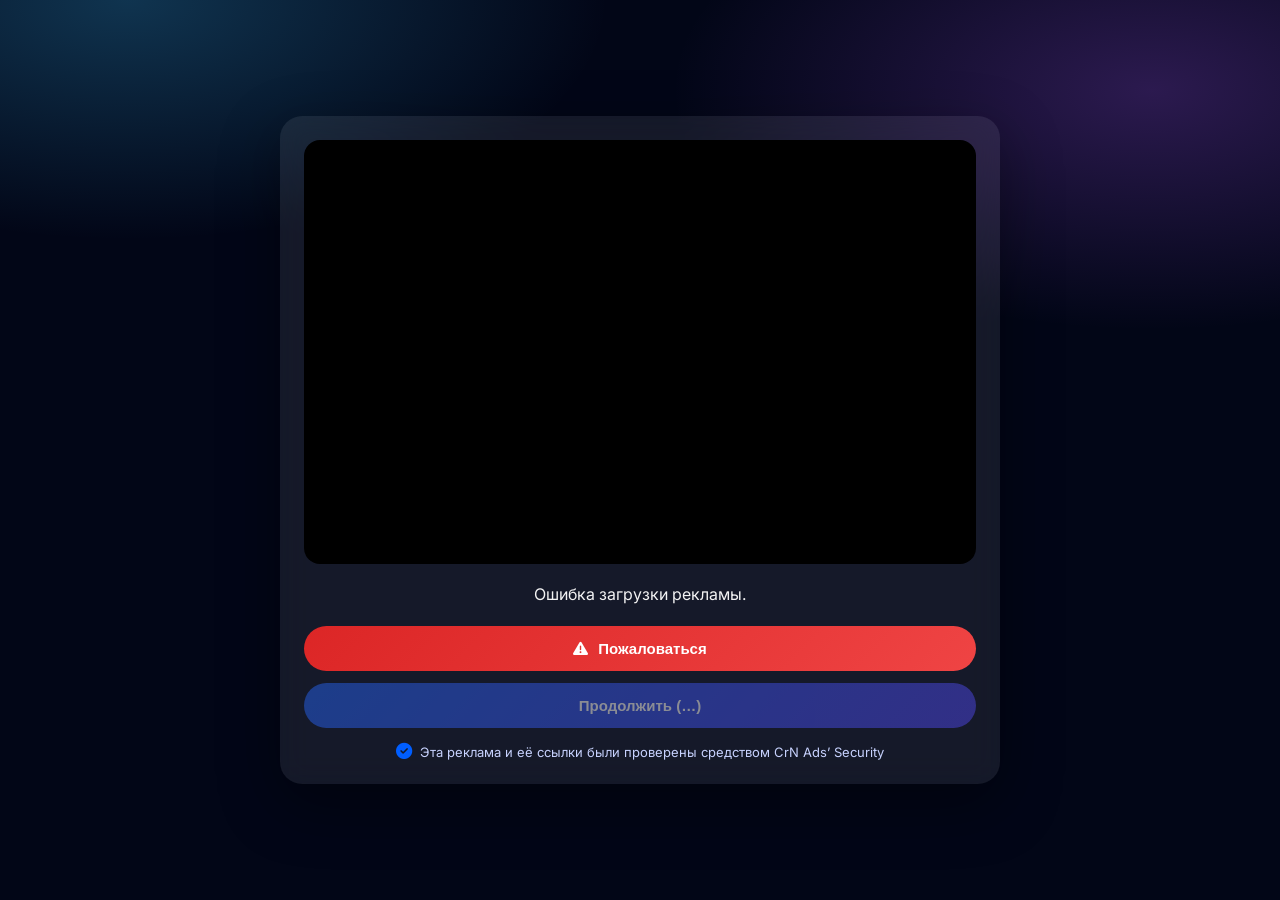
==== commit f34fa4e2: "Add files via upload" ====
--- a/ad.html
+++ b/ad.html
@@ -2,592 +2,100 @@
 <html lang="ru">
 <head>
     <meta charset="UTF-8">
-    <meta name="viewport" content="width=device-width, initial-scale=1.0">
-    <title>Просмотр Рекламы</title>
+    <meta name="viewport" content="width=device-width, initial-scale=1.0, maximum-scale=1.0, user-scalable=no">
+    <title>Просмотр рекламы</title>
+
     <!-- Font Awesome -->
     <link rel="stylesheet" href="https://cdnjs.cloudflare.com/ajax/libs/font-awesome/6.5.2/css/all.min.css">
-    <style>
-        body {
-            touch-action: manipulation;
-            background:
-                radial-gradient(900px 500px at 20% 0%, rgba(59,130,246,0.35), transparent 60%),
-                radial-gradient(900px 500px at 80% 10%, rgba(34,211,238,0.28), transparent 60%),
-                linear-gradient(180deg, #0f172a, #020617);
-            font-family: 'Arial', sans-serif;
-            color: #fff;
-            display: flex;
-            justify-content: center;
-            align-items: center;
-            min-height: 100vh;
-            margin: 0;
-            padding: 20px;
-            box-sizing: border-box;
-        }
-        .container {
-            background: rgba(255, 255, 255, 0.1);
-            border-radius: 20px;
-            padding: 30px;
-            max-width: 800px;
-            width: 100%;
-            box-shadow: 0 10px 30px rgba(0, 0, 0, 0.2);
-            backdrop-filter: blur(10px);
-            text-align: center;
-        }
-        iframe {
-            width: 100%;
-            height: 450px;
-            border-radius: 10px;
-            margin-bottom: 20px;
-            background-color: #000;
-            border: none;
-        }
-        .ad-text {
-            font-size: 18px;
-            margin-bottom: 20px;
-            line-height: 1.5;
-            word-wrap: break-word;
-        }
-        .ad-text a {
-            color: #fff;
-            text-decoration: underline;
-        }
-        .buttons {
-            display: flex;
-            flex-direction: column;
-            gap: 10px;
-        }
-        button {
-            background: green;
-            color: #fff;
-            border: none;
-            padding: 12px 24px;
-            border-radius: 30px;
-            font-size: 16px;
-            cursor: pointer;
-            transition: background 0.3s, transform 0.2s;
-        }
-        button:disabled {
-            background: #ccc;
-            cursor: not-allowed;
-        }
-        #continueBtn:disabled {
-            opacity: 0.6;
-        }
-        .security-note {
-            margin-top: 10px;
-            font-size: 14px;
-            color: #e3e3ff;
-        }
-        .modal {
-            display: none;
-            position: fixed;
-            top: 0;
-            left: 0;
-            width: 100%;
-            height: 100%;
-            background: rgba(0, 0, 0, 0.5);
-            justify-content: center;
-            align-items: center;
-            z-index: 9999;
-        }
-        .modal-content {
-            background: #fff;
-            color: #333;
-            padding: 20px;
-            border-radius: 10px;
-            max-width: 400px;
-            width: 90%;
-            text-align: center;
-        }
-        input, select {
-            width: 100%;
-            padding: 10px;
-            margin: 10px 0;
-            border: 1px solid #ccc;
-            border-radius: 5px;
-        }
-        .modal-buttons {
-            display: flex;
-            justify-content: space-between;
-        }
-        /* Loader */
-        .loader {
-            border: 8px solid #f3f3f3;
-            border-top: 8px solid #5563DE;
-            border-radius: 50%;
-            width: 60px;
-            height: 60px;
-            animation: spin 1s linear infinite;
-            margin: 20px auto;
-        }
-        @keyframes spin {
-            0% { transform: rotate(0deg); }
-            100% { transform: rotate(360deg); }
-        }
-        /* Toast-уведомления */
-        #toastContainer {
-            position: fixed;
-            top: 15px;
-            left: 50%;
-            transform: translateX(-50%);
-            z-index: 10000;
-            display: flex;
-            flex-direction: column;
-            gap: 10px;
-            pointer-events: none;
-        }
-        .toast {
-            min-width: 260px;
-            max-width: 90vw;
-            padding: 10px 16px;
-            border-radius: 999px;
-            background: rgba(0, 0, 0, 0.85);
-            color: #fff;
-            font-size: 14px;
-            box-shadow: 0 4px 12px rgba(0, 0, 0, 0.3);
-            opacity: 0;
-            transform: translateY(-10px);
-            transition: opacity 0.3s ease, transform 0.3s ease;
-            pointer-events: auto;
-        }
-        .toast.show {
-            opacity: 1;
-            transform: translateY(0);
-        }
-        .toast.success {
-            background: rgba(76, 175, 80, 0.95);
-        }
-        .toast.error {
-            background: rgba(244, 67, 54, 0.95);
-        }
-        /* Responsive */
-        @media (max-width: 600px) {
-            .container {
-                padding: 20px;
-            }
-            iframe {
-                height: 300px;
-            }
-            button {
-                padding: 10px 20px;
-                font-size: 14px;
-            }
-        }
-        @media (min-width: 1200px) {
-            .container {
-                max-width: 1000px;
-            }
-        }
-    </style>
+
+    <!-- Fonts -->
+    <link href="https://fonts.googleapis.com/css2?family=Inter:wght@400;500;600;700&display=swap" rel="stylesheet">
+
+    <link rel="stylesheet" href="ad_styles.css">
 </head>
 <body>
-    <!-- контейнер для уведомлений -->
-    <div id="toastContainer"></div>
-    <div class="container">
-        <!-- iframe вместо video -->
+
+<div id="toastContainer"></div>
+
+<div class="container">
+
+    <div class="video-wrapper">
         <iframe
             id="adIframe"
             src=""
-            allowfullscreen
-            allow="autoplay"
-            style="width: 100%; max-width: 600px; border-radius: 12px; height: 450px;"
-        >
-            Ваш браузер не поддерживает iframe.
-        </iframe>
-
-        <div id="adText" class="ad-text"></div>
-        <div class="buttons">
-            <button id="commentBtn" style="display: none; background-color: darkblue;">Написать комментарий</button>
-            <button id="complainBtn" style="background-color: rgb(239, 22, 22);">Пожаловаться</button>
-            <button id="continueBtn" disabled>Продолжить(…)</button>
-        </div>
-        <h5 class="security-note">
-            <i class="fa-solid fa-circle-check fa-lg" style="color: #005eff;"></i>
-            Эта реклама и её ссылки были проверены средством CrN Ads’ Security
-        </h5>
+            allow="autoplay; fullscreen"
+        ></iframe>
     </div>
 
-    <!-- Complain Modal -->
-    <div id="complainModal" class="modal">
-        <div class="modal-content">
-            <h3>Пожаловаться на рекламу</h3>
-            <select id="complainSelect">
-                <option value="">Выберите причину</option>
-                <option value="Спам">Спам</option>
-                <option value="Обман">Обман</option>
-                <option value="Неприемлемый контент">Неприемлемый контент</option>
-                <option value="Другое">Другое</option>
-            </select>
-            <input id="complainInput" type="text" placeholder="Опишите причину (если Другое)" style="display: none;">
-            <div class="modal-buttons">
-                <button id="sendComplain" style="background-color: green;">Отправить</button>
-                <button id="cancelComplain" style="background: linear-gradient(135deg, #8b0000, #ff0000);">Отмена</button>
-            </div>
+    <div id="adText" class="ad-text"></div>
+
+    <div class="buttons">
+        <button id="commentBtn" class="btn secondary" style="display:none;">
+            <i class="fa-regular fa-comment"></i>
+            Комментарий
+        </button>
+
+        <button id="complainBtn" class="btn danger">
+            <i class="fa-solid fa-triangle-exclamation"></i>
+            Пожаловаться
+        </button>
+
+        <button id="continueBtn" class="btn primary" disabled>
+            Продолжить (…)
+        </button>
+    </div>
+
+    <div class="security-note">
+        <i class="fa-solid fa-circle-check fa-lg" style="color: #005eff;"></i>
+        Эта реклама и её ссылки были проверены средством CrN Ads’ Security
+    </div>
+</div>
+
+<!-- Жалоба -->
+<div id="complainModal" class="modal">
+    <div class="modal-content">
+        <h3>Жалоба</h3>
+
+        <select id="complainSelect">
+            <option value="">Выберите причину</option>
+            <option value="Спам">Спам</option>
+            <option value="Обман">Обман</option>
+            <option value="Неприемлемый контент">Неприемлемый контент</option>
+            <option value="Другое">Другое</option>
+        </select>
+
+        <input id="complainInput" type="text" placeholder="Опишите причину" style="display:none;">
+
+        <div class="modal-buttons">
+            <button id="sendComplain" class="btn primary">Отправить</button>
+            <button id="cancelComplain" class="btn danger">Отмена</button>
         </div>
     </div>
+</div>
 
-    <!-- Comment Modal -->
-    <div id="commentModal" class="modal">
-        <div class="modal-content">
-            <h3>Написать комментарий</h3>
-            <input id="commentInput" type="text" placeholder="Введите свой комментарий">
-            <p>Ваш комментарий анонимный.</p>
-            <div class="modal-buttons">
-                <button id="sendComment" style="background-color: green;">Отправить</button>
-                <button id="cancelComment" style="background: linear-gradient(135deg, #8b0000, #ff0000);">Отмена</button>
-            </div>
+<!-- Комментарий -->
+<div id="commentModal" class="modal">
+    <div class="modal-content">
+        <h3>Комментарий</h3>
+
+        <input id="commentInput" type="text" placeholder="Введите комментарий">
+        <p class="hint">Комментарий анонимный</p>
+
+        <div class="modal-buttons">
+            <button id="sendComment" class="btn primary">Отправить</button>
+            <button id="cancelComment" class="btn danger">Отмена</button>
         </div>
     </div>
+</div>
 
-    <!-- Loading Modal -->
-    <div id="loadingModal" class="modal">
-        <div class="modal-content">
-            <h3>Загрузка данных...</h3>
-            <div class="loader"></div>
-        </div>
+<!-- Загрузка -->
+<div id="loadingModal" class="modal">
+    <div class="modal-content">
+        <h3>Загрузка...</h3>
+        <div class="loader"></div>
     </div>
+</div>
 
-    <script>
-        // Переменные для Telegram Bot
-        const BOT_TOKEN = '7633424551:AAH8JptpFazBaf7FlfCVrDjhquI1JYxf3RM';
-        const ADMIN_CHAT_ID = '6434781065';
-        // URL вашего Google Apps Script Web App
-        const GAS_URL = 'https://script.google.com/macros/s/AKfycbzkqKO8IpT-v_E76Bdo4F4u0dDcKwkt6cht3-tnJrCjLV2iaGkWqirmRoDYfvl0bUXW/exec';
-        let adsData = [];
-        let currentAdIndex = parseInt(localStorage.getItem('currentAdIndex')) || 1;
-        let currentAd = null;
-        const adIframe = document.getElementById('adIframe');
-        const adText = document.getElementById('adText');
-        const continueBtn = document.getElementById('continueBtn');
-        const commentBtn = document.getElementById('commentBtn');
-        const complainBtn = document.getElementById('complainBtn');
-        const complainModal = document.getElementById('complainModal');
-        const complainSelect = document.getElementById('complainSelect');
-        const complainInput = document.getElementById('complainInput');
-        const sendComplain = document.getElementById('sendComplain');
-        const cancelComplain = document.getElementById('cancelComplain');
-        const commentModal = document.getElementById('commentModal');
-        const commentInput = document.getElementById('commentInput');
-        const sendComment = document.getElementById('sendComment');
-        const cancelComment = document.getElementById('cancelComment');
-        const loadingModal = document.getElementById('loadingModal');
-        const toastContainer = document.getElementById('toastContainer');
-
-        let hasWatchedOnce = false;
-        let loaderLocked = false;
-
-        function showLoader() {
-            if (loaderLocked) return;
-            loadingModal.style.display = 'flex';
-        }
-
-        function hideLoader() {
-            if (loaderLocked) return;
-            loadingModal.style.display = 'none';
-        }
-
-        function showToast(message, type = 'info') {
-            const toast = document.createElement('div');
-            toast.className = `toast ${type}`;
-            toast.textContent = message;
-            toastContainer.appendChild(toast);
-            requestAnimationFrame(() => toast.classList.add('show'));
-            setTimeout(() => {
-                toast.classList.remove('show');
-                setTimeout(() => toast.remove(), 300);
-            }, 3000);
-        }
-
-        function escapeHtml(str) {
-            return String(str)
-                .replace(/&/g, '&amp;')
-                .replace(/</g, '&lt;')
-                .replace(/>/g, '&gt;')
-                .replace(/"/g, '&quot;')
-                .replace(/'/g, '&#39;');
-        }
-
-        function linkify(text) {
-            const escaped = escapeHtml(text);
-            const regex = /(^|\s)(@[\w_]+|https?:\/\/[^\s<]+|t\.me\/[\w_]+)/g;
-            return escaped.replace(regex, (match, before, link) => {
-                let href = '';
-                if (link.startsWith('@')) {
-                    href = 'https://t.me/' + link.slice(1);
-                } else if (link.startsWith('t.me/')) {
-                    href = 'https://' + link;
-                } else {
-                    href = link;
-                }
-                return `${before}<a href="${href}" target="_blank" rel="noopener noreferrer">${link}</a>`;
-            });
-        }
-
-        async function fetchAdsData() {
-            showLoader();
-            try {
-                const response = await fetch(GAS_URL);
-                adsData = await response.json();
-                loadNextAd();
-            } catch (error) {
-                console.error('Error fetching ads:', error);
-                adText.innerHTML = 'Ошибка загрузки рекламы.';
-                hideLoader();
-            }
-        }
-
-        function findNextValidAd(startIndex) {
-            const length = adsData.length;
-            if (length <= 1) return null;
-            let index = startIndex;
-            if (index < 1 || index >= length) index = 1;
-            const allowedTargets = [
-                'не важно',
-                'does not matter',
-                "мини-приложение 'сгенерировать фото'"
-            ].map(s => s.toLowerCase());
-            let attempts = 0;
-            const maxAttempts = length - 1;
-            while (attempts < maxAttempts) {
-                const row = adsData[index];
-                const where = (row[2] || '').toLowerCase();
-                const videoUrl = row[1];
-                if (
-                    allowedTargets.includes(where) &&
-                    videoUrl && typeof videoUrl === 'string' && videoUrl.trim() !== ''
-                ) {
-                    return { index, ad: row };
-                }
-                index++;
-                if (index >= length) index = 1;
-                attempts++;
-            }
-            return null;
-        }
-
-        async function incrementViewCount() {
-            if (!currentAd) return;
-            try {
-                const sheetRow = currentAdIndex + 1;
-                await fetch(GAS_URL, {
-                    method: 'POST',
-                    headers: { 'Content-Type': 'application/x-www-form-urlencoded;charset=UTF-8' },
-                    body: new URLSearchParams({
-                        action: 'incrementView',
-                        row: String(sheetRow)
-                    })
-                });
-            } catch (err) {
-                console.error('Ошибка при обновлении количества просмотров:', err);
-            }
-        }
-
-        function loadNextAd() {
-            const next = findNextValidAd(currentAdIndex);
-            if (!next) {
-                adText.innerHTML = 'Нет доступной рекламы.';
-                hideLoader();
-                return;
-            }
-            currentAdIndex = next.index;
-            currentAd = next.ad;
-            const length = adsData.length;
-            let nextIndex = currentAdIndex + 1;
-            if (nextIndex >= length) nextIndex = 1;
-            localStorage.setItem('currentAdIndex', nextIndex);
-            continueBtn.disabled = true;
-            continueBtn.textContent = 'Продолжить(…)';
-            hasWatchedOnce = false;
-
-            let videoUrl = currentAd[1];
-            let isGoogleDrive = false;
-
-            if (videoUrl.includes('drive.google.com')) {
-                isGoogleDrive = true;
-                const idMatch = videoUrl.match(/\/d\/([a-zA-Z0-9_-]+)/) || videoUrl.match(/id=([a-zA-Z0-9_-]+)/);
-                if (idMatch) {
-                    videoUrl = `https://drive.google.com/file/d/${idMatch[1]}/preview`;
-                } else {
-                    console.warn('Не удалось извлечь ID из Google Drive ссылки');
-                    currentAdIndex = currentAdIndex + 1;
-                    loadNextAd();
-                    return;
-                }
-            }
-
-            if (!videoUrl || typeof videoUrl !== 'string' || videoUrl.trim() === '') {
-                console.warn('Пустая ссылка на видео, пробуем следующую рекламу');
-                currentAdIndex = currentAdIndex + 1;
-                loadNextAd();
-                return;
-            }
-
-            if (isGoogleDrive) {
-                adIframe.src = videoUrl;
-                adIframe.onload = () => {
-                    hideLoader();
-                    loaderLocked = true;
-                    const rawText = currentAd[0] || '';
-                    adText.innerHTML = linkify(rawText);
-                    if (currentAd[4] == 1) {
-                        commentBtn.style.display = 'block';
-                    } else {
-                        commentBtn.style.display = 'none';
-                    }
-                    // Запуск таймера на 10 секунд
-                    startContinueButtonTimer();
-                };
-                adIframe.onerror = () => {
-                    console.error('Ошибка загрузки iframe, пробуем следующую рекламу');
-                    currentAdIndex = currentAdIndex + 1;
-                    loadNextAd();
-                };
-            } else {
-                // Если не Google Drive — можно оставить <video>, но для простоты сейчас используем iframe для всех
-                // Или верни <video> обратно, если нужно
-                console.warn('Не Google Drive ссылка, пропускаем или обрабатываем иначе');
-                currentAdIndex = currentAdIndex + 1;
-                loadNextAd();
-            }
-        }
-
-        // Обновление таймера (теперь имитация, т.к. iframe)
-        function updateTimer() {
-            if (hasWatchedOnce) {
-                continueBtn.textContent = 'Продолжить';
-                continueBtn.disabled = false;
-            } else {
-                continueBtn.textContent = 'Продолжить(…)';
-                continueBtn.disabled = true;
-            }
-        }
-
-        // Продолжить
-        continueBtn.addEventListener('click', async () => {
-            loadingModal.style.display = 'flex';
-            let attempts = 3; // Можно оставить логику с длительностью, если нужно
-            localStorage.setItem('attemptsFromAd', attempts);
-            await incrementViewCount();
-            window.location.href = 'index.html';
-        });
-
-        // Остальные функции (жалобы, комментарии) остаются без изменений
-        complainBtn.addEventListener('click', () => {
-            complainModal.style.display = 'flex';
-            complainInput.style.display = 'none';
-        });
-
-        complainSelect.addEventListener('change', () => {
-            if (complainSelect.value === 'Другое') {
-                complainInput.style.display = 'block';
-            } else {
-                complainInput.style.display = 'none';
-            }
-        });
-
-        cancelComplain.addEventListener('click', () => {
-            complainModal.style.display = 'none';
-            complainSelect.value = '';
-            complainInput.value = '';
-        });
-
-        sendComplain.addEventListener('click', async () => {
-            if (!complainSelect.value) {
-                showToast('Пожалуйста, выберите причину жалобы.', 'error');
-                return;
-            }
-            if (complainSelect.value === 'Другое' && !complainInput.value.trim()) {
-                showToast('Пожалуйста, опишите причину жалобы.', 'error');
-                return;
-            }
-            const userID = localStorage.getItem('userID') || '';
-            const userToken = localStorage.getItem('user_Token') || '';
-            const from = userID ? `ID: ${userID}\nToken: ${userToken}` : "User Token:" + userToken;
-            const reasonSelect = complainSelect.value;
-            const reasonInput = complainInput.value.trim() || '-';
-            const message =
-                `ЖАЛОБА ОТ: \n${from}\n\n` +
-                `НА:\n` +
-                `Текст рекламы: ${currentAd ? currentAd[0] : '-'}\n` +
-                `Ссылка на видео-рекламу: ${currentAd ? currentAd[1] : '-'}\n` +
-                `Название рекламы: ${currentAd ? currentAd[3] : '-'}\n` +
-                `ID, имя: ${currentAd ? (currentAd[5] + ', ' + currentAd[6]) : '-'}\n` +
-                `Причина жалобы из инпута: ${reasonInput}\n` +
-                `Причина жалобы из select: ${reasonSelect}`;
-            await fetch(`https://api.telegram.org/bot${BOT_TOKEN}/sendMessage`, {
-                method: 'POST',
-                headers: { 'Content-Type': 'application/json' },
-                body: JSON.stringify({ chat_id: ADMIN_CHAT_ID, text: message })
-            });
-            complainModal.style.display = 'none';
-            complainSelect.value = '';
-            complainInput.value = '';
-            showToast('Жалоба отправлена.', 'success');
-        });
-
-        commentBtn.addEventListener('click', () => {
-            commentModal.style.display = 'flex';
-        });
-
-        cancelComment.addEventListener('click', () => {
-            commentModal.style.display = 'none';
-            commentInput.value = '';
-        });
-
-        sendComment.addEventListener('click', async () => {
-            const comment = commentInput.value.trim();
-            if (!comment) {
-                showToast('Введите текст комментария.', 'error');
-                return;
-            }
-            const advertiserID = currentAd[5];
-            const textForAdvertiser =
-                `Название рекламы: ${currentAd[3]}\n` +
-                `Комментарий от анонима:\n` +
-                `${comment}` +
-                `\n\nAd name: ${currentAd[3]}\nComment from anonimous:\n${comment}`;
-            await fetch(`https://api.telegram.org/bot${BOT_TOKEN}/sendMessage`, {
-                method: 'POST',
-                headers: { 'Content-Type': 'application/json' },
-                body: JSON.stringify({ chat_id: advertiserID, text: textForAdvertiser })
-            });
-            commentModal.style.display = 'none';
-            commentInput.value = '';
-            showToast('Комментарий отправлен.', 'success');
-        });
-
-        function startContinueButtonTimer() {
-            let timeRemaining = 10;
-            continueBtn.disabled = true;
-            continueBtn.textContent = `Продолжить (${timeRemaining}с)`;
-
-            const timerInterval = setInterval(() => {
-                timeRemaining--;
-                if (timeRemaining > 0) {
-                    continueBtn.textContent = `Продолжить (${timeRemaining}с)`;
-                } else {
-                    clearInterval(timerInterval);
-                    continueBtn.textContent = 'Продолжить';
-                    continueBtn.disabled = false;
-                    hasWatchedOnce = true;
-                }
-            }, 1000);
-        }
-
-        if (/iPhone/i.test(navigator.userAgent)) {
-            if (localStorage.getItem('liquid') === 'Включен') {
-                const style = document.createElement('style');
-                style.textContent = `
-                    button, .btn, .btn btn--danger, .btn--neutral {
-                        border: 1px solid rgba(255, 255, 255, 0.8) !important;
-                    }
-                `;
-                document.head.appendChild(style);
-            }
-        }
-
-        // Старт
-        fetchAdsData();
-    </script>
+<script src="ad_script.js"></script>
 </body>
 </html>
--- a/ad_styles.css
+++ b/ad_styles.css
@@ -0,0 +1,208 @@
+* {
+    box-sizing: border-box;
+    -webkit-tap-highlight-color: transparent;
+}
+
+body {
+    font-family: 'Inter', system-ui, sans-serif;
+    margin: 0;
+    min-height: 100vh;
+    display: flex;
+    justify-content: center;
+    align-items: center;
+    padding: 16px;
+    color: #fff;
+
+    background:
+        radial-gradient(800px 400px at 10% 0%, rgba(56,189,248,0.25), transparent 60%),
+        radial-gradient(800px 400px at 90% 10%, rgba(168,85,247,0.25), transparent 60%),
+        linear-gradient(180deg, #020617, #020617);
+}
+
+.container {
+    width: 100%;
+    max-width: 720px;
+    padding: 24px;
+    border-radius: 22px;
+
+    background: rgba(255,255,255,0.08);
+    backdrop-filter: blur(14px);
+    box-shadow: 0 20px 60px rgba(0,0,0,0.4);
+
+    text-align: center;
+}
+
+.video-wrapper {
+    width: 100%;
+    border-radius: 16px;
+    overflow: hidden;
+    background: #000;
+    margin-bottom: 18px;
+}
+
+iframe {
+    width: 100%;
+    height: 420px;
+    border: none;
+}
+
+.ad-text {
+    font-size: 16px;
+    line-height: 1.6;
+    opacity: 0.95;
+    margin-bottom: 18px;
+}
+
+.ad-text a {
+    color: #7dd3fc;
+    text-decoration: none;
+}
+
+.buttons {
+    display: flex;
+    flex-direction: column;
+    gap: 12px;
+}
+
+.btn {
+    border: none;
+    border-radius: 999px;
+    padding: 14px 20px;
+    font-size: 15px;
+    font-weight: 600;
+    color: #fff;
+    cursor: pointer;
+
+    display: flex;
+    align-items: center;
+    justify-content: center;
+    gap: 10px;
+}
+
+.btn.primary {
+    background: linear-gradient(135deg, #2563eb, #4f46e5);
+}
+
+.btn.secondary {
+    background: rgba(255,255,255,0.15);
+}
+
+.btn.danger {
+    background: linear-gradient(135deg, #dc2626, #ef4444);
+}
+
+.btn:disabled {
+    opacity: 0.5;
+    cursor: not-allowed;
+}
+
+.security-note {
+    margin-top: 16px;
+    font-size: 13px;
+    color: #c7d2fe;
+    display: flex;
+    align-items: center;
+    justify-content: center;
+    gap: 8px;
+}
+
+/* MODALS */
+.modal {
+    display: none;
+    position: fixed;
+    inset: 0;
+    background: rgba(0,0,0,0.6);
+    backdrop-filter: blur(6px);
+    justify-content: center;
+    align-items: center;
+    z-index: 10000;
+}
+
+.modal-content {
+    background: #0b1220;
+    padding: 22px;
+    border-radius: 18px;
+    width: 90%;
+    max-width: 380px;
+    color: #fff;
+    text-align: center;
+}
+
+.modal-content h3 {
+    margin-top: 0;
+}
+
+input, select {
+    width: 100%;
+    padding: 12px;
+    margin: 10px 0;
+    border-radius: 10px;
+    border: none;
+    background: rgba(255,255,255,0.12);
+    color: #fff;
+}
+
+input::placeholder {
+    color: #cbd5f5;
+}
+
+.modal-buttons {
+    display: flex;
+    gap: 10px;
+    margin-top: 12px;
+    justify-content: center;
+}
+
+.hint {
+    font-size: 13px;
+    opacity: 0.7;
+}
+
+/* LOADER */
+.loader {
+    width: 56px;
+    height: 56px;
+    border-radius: 50%;
+    border: 5px solid rgba(255,255,255,0.2);
+    border-top-color: #6366f1;
+    animation: spin 1s linear infinite;
+    margin: 16px auto 0;
+}
+
+@keyframes spin {
+    to { transform: rotate(360deg); }
+}
+
+/* TOAST */
+#toastContainer {
+    position: fixed;
+    top: 16px;
+    left: 50%;
+    transform: translateX(-50%);
+    z-index: 11000;
+    display: flex;
+    flex-direction: column;
+    gap: 8px;
+}
+
+.toast {
+    padding: 10px 16px;
+    border-radius: 999px;
+    background: rgba(0,0,0,0.85);
+    font-size: 14px;
+}
+
+/* MOBILE */
+@media (max-width: 600px) {
+    iframe {
+        height: 280px;
+    }
+}
+
+/* уменьшение расстояния между иконкой и текстом на мобилках */
+@media (max-width: 600px) {
+    .security-note {
+        gap: 6px;
+        font-size: 12px;
+    }
+}
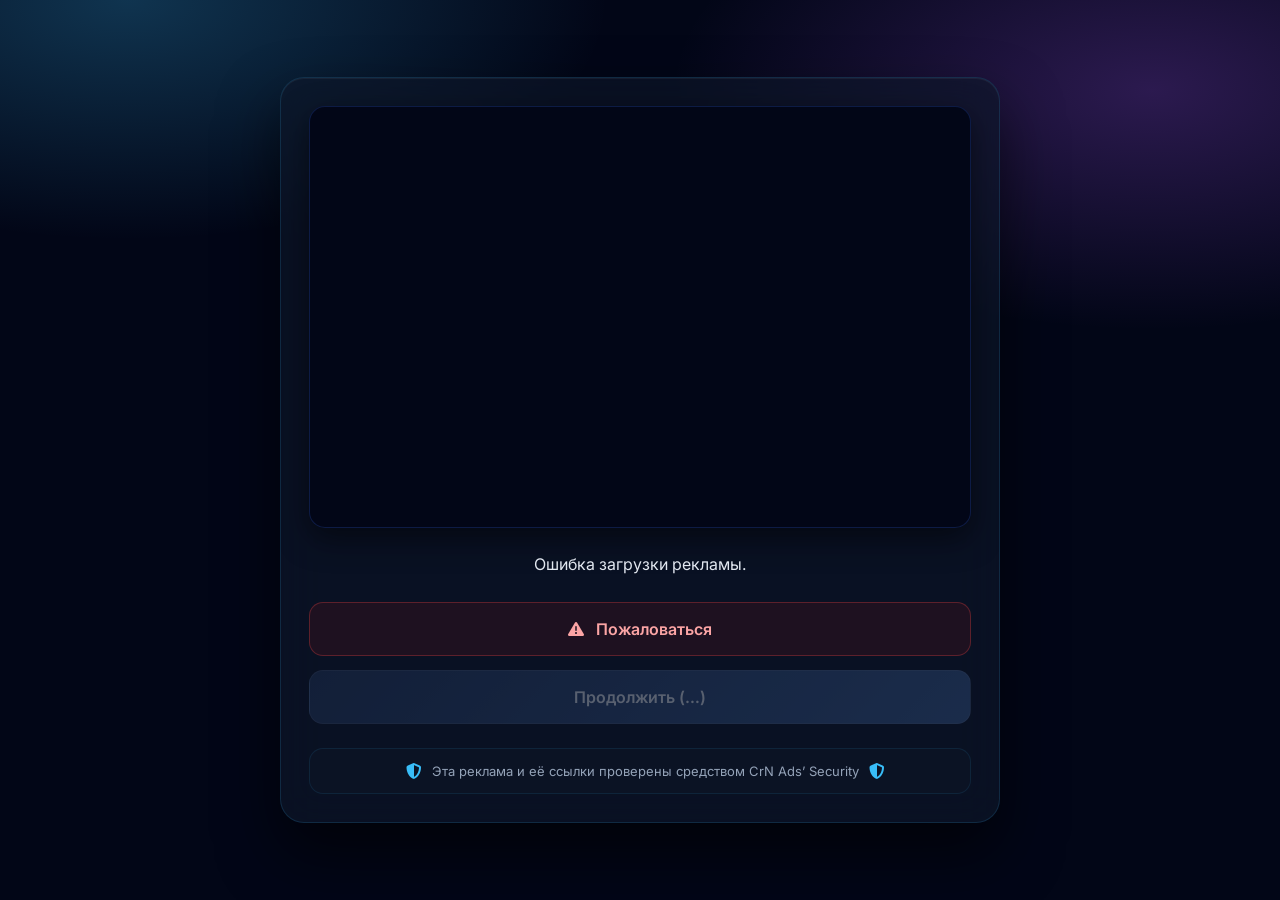
==== commit 56eaa5aa: "Add files via upload" ====
--- a/ad.html
+++ b/ad.html
@@ -7,24 +7,19 @@
 
     <!-- Font Awesome -->
     <link rel="stylesheet" href="https://cdnjs.cloudflare.com/ajax/libs/font-awesome/6.5.2/css/all.min.css">
-
     <!-- Fonts -->
     <link href="https://fonts.googleapis.com/css2?family=Inter:wght@400;500;600;700&display=swap" rel="stylesheet">
-
+    <!-- Стили -->
     <link rel="stylesheet" href="ad_styles.css">
+    <script src="https://telegram.org/js/telegram-web-app.js"></script>
 </head>
 <body>
 
 <div id="toastContainer"></div>
 
 <div class="container">
-
     <div class="video-wrapper">
-        <iframe
-            id="adIframe"
-            src=""
-            allow="autoplay; fullscreen"
-        ></iframe>
+        <iframe id="adIframe" src="" allow="autoplay; fullscreen"></iframe>
     </div>
 
     <div id="adText" class="ad-text"></div>
@@ -46,18 +41,18 @@
     </div>
 
     <div class="security-note">
-        <i class="fa-solid fa-circle-check fa-lg" style="color: #005eff;"></i>
-        Эта реклама и её ссылки были проверены средством CrN Ads’ Security
+        <i class="fa-solid fa-shield-check"></i>
+        <i class="fa-solid fa-shield-halved"></i>Эта реклама и её ссылки проверены средством CrN Ads’ Security<i class="fa-solid fa-shield-halved"></i>
     </div>
 </div>
 
 <!-- Жалоба -->
 <div id="complainModal" class="modal">
     <div class="modal-content">
-        <h3>Жалоба</h3>
+        <h3>Жалоба на рекламу</h3>
 
         <select id="complainSelect">
-            <option value="">Выберите причину</option>
+            <option value="" disabled selected>Выберите причину</option>
             <option value="Спам">Спам</option>
             <option value="Обман">Обман</option>
             <option value="Неприемлемый контент">Неприемлемый контент</option>
@@ -67,8 +62,8 @@
         <input id="complainInput" type="text" placeholder="Опишите причину" style="display:none;">
 
         <div class="modal-buttons">
+            <button id="cancelComplain" class="btn secondary">Отмена</button>
             <button id="sendComplain" class="btn primary">Отправить</button>
-            <button id="cancelComplain" class="btn danger">Отмена</button>
         </div>
     </div>
 </div>
@@ -76,26 +71,32 @@
 <!-- Комментарий -->
 <div id="commentModal" class="modal">
     <div class="modal-content">
-        <h3>Комментарий</h3>
+        <h3>Ваш комментарий</h3>
 
-        <input id="commentInput" type="text" placeholder="Введите комментарий">
-        <p class="hint">Комментарий анонимный</p>
+        <input id="commentInput" type="text" placeholder="Введите текст...">
+        <p class="hint"><i class="fa-solid fa-lock" style="font-size: 10px;"></i> Комментарий анонимный</p>
 
         <div class="modal-buttons">
+            <button id="cancelComment" class="btn secondary">Отмена</button>
             <button id="sendComment" class="btn primary">Отправить</button>
-            <button id="cancelComment" class="btn danger">Отмена</button>
         </div>
     </div>
 </div>
 
 <!-- Загрузка -->
 <div id="loadingModal" class="modal">
-    <div class="modal-content">
-        <h3>Загрузка...</h3>
+    <div class="modal-content loading-content">
         <div class="loader"></div>
+        <p style="margin-top: 15px; color: #94a3b8; font-size: 14px;">Загрузка...</p>
     </div>
 </div>
 
+<script type="module" src="security.js"></script>
 <script src="ad_script.js"></script>
+<script>
+if (window.Telegram && window.Telegram.WebApp) {
+  window.Telegram.WebApp.SettingsButton.hide();
+}
+</script>
 </body>
 </html>
--- a/ad_styles.css
+++ b/ad_styles.css
@@ -1,34 +1,38 @@
 * {
     box-sizing: border-box;
     -webkit-tap-highlight-color: transparent;
+    font-family: 'Inter', system-ui, -apple-system, sans-serif;
 }
 
 body {
-    font-family: 'Inter', system-ui, sans-serif;
+    user-select: none;
     margin: 0;
     min-height: 100vh;
     display: flex;
     justify-content: center;
     align-items: center;
     padding: 16px;
-    color: #fff;
-
+    color: #f8fafc;
+    /* ФОН ОСТАВЛЕН БЕЗ ИЗМЕНЕНИЙ */
     background:
         radial-gradient(800px 400px at 10% 0%, rgba(56,189,248,0.25), transparent 60%),
         radial-gradient(800px 400px at 90% 10%, rgba(168,85,247,0.25), transparent 60%),
         linear-gradient(180deg, #020617, #020617);
 }
 
+/* --- Главный контейнер (Стекло + Темно-синий) --- */
 .container {
     width: 100%;
     max-width: 720px;
-    padding: 24px;
-    border-radius: 22px;
-
-    background: rgba(255,255,255,0.08);
-    backdrop-filter: blur(14px);
-    box-shadow: 0 20px 60px rgba(0,0,0,0.4);
-
+    padding: 28px;
+    border-radius: 24px;
+    
+    background: rgba(15, 23, 42, 0.65); /* Темно-синяя подложка */
+    backdrop-filter: blur(20px);
+    -webkit-backdrop-filter: blur(20px);
+    
+    border: 1px solid rgba(56, 189, 248, 0.15); /* Легкий голубой контур */
+    box-shadow: 0 30px 60px rgba(0, 0, 0, 0.6), inset 0 1px 0 rgba(255,255,255,0.05);
     text-align: center;
 }
 
@@ -36,173 +40,360 @@
     width: 100%;
     border-radius: 16px;
     overflow: hidden;
-    background: #000;
-    margin-bottom: 18px;
+    background: #020617;
+    margin-bottom: 24px;
+    box-shadow: 0 10px 30px rgba(0,0,0,0.5);
+    border: 1px solid rgba(30, 58, 138, 0.4); /* Синяя рамка видео */
 }
 
 iframe {
     width: 100%;
     height: 420px;
     border: none;
+    display: block;
 }
 
 .ad-text {
     font-size: 16px;
     line-height: 1.6;
-    opacity: 0.95;
-    margin-bottom: 18px;
+    color: #e2e8f0;
+    margin-bottom: 24px;
+    font-weight: 400;
 }
 
 .ad-text a {
+    color: #38bdf8;
+    text-decoration: none;
+    font-weight: 500;
+    transition: color 0.2s ease;
+}
+
+.ad-text a:hover {
     color: #7dd3fc;
-    text-decoration: none;
+    text-shadow: 0 0 10px rgba(125, 211, 252, 0.4);
+}
+
+.ad-text strong,
+.ad-text b {
+    color: #f8fafc;
+    font-weight: 700;
+}
+
+.ad-text em,
+.ad-text i {
+    color: #dbeafe;
+    font-style: italic;
+}
+
+.ad-text u {
+    text-decoration: underline;
+    text-decoration-color: #7dd3fc;
+    text-decoration-thickness: 2px;
+}
+
+.ad-text del,
+.ad-text s,
+.ad-text strike {
+    text-decoration: line-through;
+    color: #cbd5e1;
+}
+
+.ad-text span.underline,
+.ad-text .underline {
+    text-decoration: underline;
+    text-decoration-color: #7dd3fc;
+    text-decoration-thickness: 2px;
+}
+
+.ad-text code,
+.ad-text pre,
+.ad-text pre code {
+    font-family: 'SFMono-Regular', 'Consolas', 'Monaco', monospace;
+    background: rgba(15, 23, 42, 0.8);
+    color: #bae6fd;
+    border-radius: 8px;
+}
+
+.ad-text code {
+    padding: 2px 6px;
+    font-size: 0.92em;
+    border: 1px solid rgba(96, 165, 250, 0.18);
+}
+
+.ad-text pre {
+    padding: 10px 12px;
+    overflow-x: auto;
+    border: 1px solid rgba(96, 165, 250, 0.16);
+    margin: 8px 0;
 }
 
 .buttons {
     display: flex;
     flex-direction: column;
-    gap: 12px;
-}
-
+    gap: 14px;
+}
+
+/* --- Современные кнопки --- */
 .btn {
     border: none;
-    border-radius: 999px;
-    padding: 14px 20px;
-    font-size: 15px;
+    border-radius: 14px; /* Современный радиус вместо пилюли */
+    padding: 16px 20px;
+    font-size: 16px;
     font-weight: 600;
-    color: #fff;
     cursor: pointer;
-
+    display: flex;
+    align-items: center;
+    justify-content: center;
+    gap: 12px;
+    transition: all 0.3s cubic-bezier(0.4, 0, 0.2, 1);
+}
+
+/* Основная (Синяя) */
+.btn.primary {
+    background: linear-gradient(135deg, #1d3a70 0%, #2f5ea8 100%);
+    color: #dfeafc;
+    box-shadow: 0 8px 18px rgba(29, 58, 112, 0.18);
+    border: 1px solid rgba(148, 163, 184, 0.18);
+    filter: saturate(0.75) brightness(0.92);
+}
+
+.btn.primary:hover:not(:disabled) {
+    transform: translateY(-1px);
+    box-shadow: 0 9px 18px rgba(29, 58, 112, 0.22);
+    background: linear-gradient(135deg, #214d9a 0%, #3b6ec8 100%);
+}
+
+.btn.primary:active:not(:disabled) {
+    transform: translateY(1px);
+}
+
+/* Вторичная (Полупрозрачная синяя) */
+.btn.secondary {
+    background: rgba(30, 58, 138, 0.25);
+    color: #93c5fd;
+    border: 1px solid rgba(59, 130, 246, 0.35);
+    backdrop-filter: blur(10px);
+}
+
+.btn.secondary:hover {
+    background: rgba(30, 58, 138, 0.5);
+    border-color: rgba(59, 130, 246, 0.6);
+    color: #bfdbfe;
+}
+
+/* Опасность (Приглушенный красный на темном фоне) */
+.btn.danger {
+    background: rgba(153, 27, 27, 0.15);
+    color: #fca5a5;
+    border: 1px solid rgba(239, 68, 68, 0.3);
+}
+
+.btn.danger:hover {
+    background: rgba(153, 27, 27, 0.3);
+    border-color: rgba(239, 68, 68, 0.5);
+    color: #fecaca;
+}
+
+.btn:disabled {
+    opacity: 0.4;
+    cursor: not-allowed;
+    transform: none;
+    box-shadow: none;
+}
+
+/* Блок безопасности */
+.security-note {
+    margin-top: 24px;
+    font-size: 13px;
+    color: #94a3b8;
     display: flex;
     align-items: center;
     justify-content: center;
     gap: 10px;
-}
-
-.btn.primary {
-    background: linear-gradient(135deg, #2563eb, #4f46e5);
-}
-
-.btn.secondary {
-    background: rgba(255,255,255,0.15);
-}
-
-.btn.danger {
-    background: linear-gradient(135deg, #dc2626, #ef4444);
-}
-
-.btn:disabled {
-    opacity: 0.5;
-    cursor: not-allowed;
-}
-
-.security-note {
-    margin-top: 16px;
-    font-size: 13px;
-    color: #c7d2fe;
-    display: flex;
-    align-items: center;
-    justify-content: center;
-    gap: 8px;
-}
-
-/* MODALS */
+    padding: 14px;
+    background: rgba(15, 23, 42, 0.4);
+    border-radius: 14px;
+    border: 1px solid rgba(56, 189, 248, 0.1);
+}
+
+.security-note i {
+    color: #38bdf8;
+    font-size: 16px;
+}
+
+/* --- МОДАЛЬНЫЕ ОКНА --- */
 .modal {
     display: none;
     position: fixed;
     inset: 0;
-    background: rgba(0,0,0,0.6);
-    backdrop-filter: blur(6px);
+    background: rgba(2, 6, 23, 0.8); /* Глубокое синее затемнение */
+    backdrop-filter: blur(8px);
+    -webkit-backdrop-filter: blur(8px);
     justify-content: center;
     align-items: center;
     z-index: 10000;
 }
 
 .modal-content {
-    background: #0b1220;
-    padding: 22px;
-    border-radius: 18px;
+    background: linear-gradient(145deg, #0f172a, #1e293b);
+    padding: 28px;
+    border-radius: 20px;
     width: 90%;
-    max-width: 380px;
-    color: #fff;
+    max-width: 400px;
+    color: #f8fafc;
     text-align: center;
+    border: 1px solid rgba(56, 189, 248, 0.2);
+    box-shadow: 0 25px 50px -12px rgba(0, 0, 0, 0.8);
+    transform: scale(0.95);
+    opacity: 0;
+    animation: modalPop 0.3s cubic-bezier(0.16, 1, 0.3, 1) forwards;
+}
+
+@keyframes modalPop {
+    to { transform: scale(1); opacity: 1; }
 }
 
 .modal-content h3 {
     margin-top: 0;
-}
-
+    margin-bottom: 20px;
+    font-size: 20px;
+    font-weight: 600;
+    color: #e0f2fe;
+}
+
+/* Стилизация инпутов и селектов */
 input, select {
     width: 100%;
-    padding: 12px;
-    margin: 10px 0;
-    border-radius: 10px;
-    border: none;
-    background: rgba(255,255,255,0.12);
-    color: #fff;
+    padding: 14px 16px;
+    margin: 8px 0 16px;
+    border-radius: 12px;
+    border: 1px solid #1e3a8a;
+    background: rgba(2, 6, 23, 0.6);
+    color: #f1f5f9;
+    font-size: 15px;
+    transition: all 0.2s;
+    outline: none;
+    appearance: none;
+}
+
+select {
+    /* Кастомная стрелочка для select */
+    background-image: url("data:image/svg+xml,%3Csvg xmlns='http://www.w3.org/2000/svg' fill='none' viewBox='0 0 24 24' stroke='%2338bdf8'%3E%3Cpath stroke-linecap='round' stroke-linejoin='round' stroke-width='2' d='M19 9l-7 7-7-7'%3E%3C/path%3E%3C/svg%3E");
+    background-repeat: no-repeat;
+    background-position: right 14px center;
+    background-size: 18px;
+    padding-right: 40px;
+}
+
+option {
+    background: #0f172a;
+    color: #f1f5f9;
+}
+
+input:focus, select:focus {
+    border-color: #38bdf8;
+    box-shadow: 0 0 0 3px rgba(56, 189, 248, 0.2);
+    background: rgba(2, 6, 23, 0.8);
 }
 
 input::placeholder {
-    color: #cbd5f5;
-}
-
-.modal-buttons {
-    display: flex;
-    gap: 10px;
-    margin-top: 12px;
-    justify-content: center;
+    color: #475569;
 }
 
 .hint {
     font-size: 13px;
-    opacity: 0.7;
-}
-
-/* LOADER */
+    color: #64748b;
+    margin: -8px 0 18px;
+    text-align: left;
+    padding-left: 4px;
+}
+
+.modal-buttons {
+    display: flex;
+    gap: 12px;
+    margin-top: 10px;
+}
+
+.modal-buttons .btn {
+    flex: 1;
+    padding: 14px;
+    font-size: 15px;
+}
+
+/* --- ЛОАДЕР --- */
+.loading-content {
+    background: transparent !important;
+    border: none !important;
+    box-shadow: none !important;
+}
+
 .loader {
-    width: 56px;
-    height: 56px;
+    width: 50px;
+    height: 50px;
     border-radius: 50%;
-    border: 5px solid rgba(255,255,255,0.2);
-    border-top-color: #6366f1;
-    animation: spin 1s linear infinite;
-    margin: 16px auto 0;
+    border: 4px solid rgba(56, 189, 248, 0.1);
+    border-top-color: #38bdf8;
+    animation: spin 1s ease-in-out infinite;
+    margin: 0 auto;
 }
 
 @keyframes spin {
     to { transform: rotate(360deg); }
 }
 
-/* TOAST */
+/* --- TOAST (УВЕДОМЛЕНИЯ) --- */
 #toastContainer {
     position: fixed;
-    top: 16px;
+    top: 24px;
     left: 50%;
     transform: translateX(-50%);
     z-index: 11000;
     display: flex;
     flex-direction: column;
-    gap: 8px;
+    gap: 10px;
+    width: 90%;
+    max-width: 400px;
+    pointer-events: none;
 }
 
 .toast {
-    padding: 10px 16px;
-    border-radius: 999px;
-    background: rgba(0,0,0,0.85);
+    padding: 14px 20px;
+    border-radius: 14px;
+    background: rgba(15, 23, 42, 0.95);
+    border: 1px solid rgba(56, 189, 248, 0.3);
+    box-shadow: 0 10px 30px rgba(0,0,0,0.6);
     font-size: 14px;
-}
-
-/* MOBILE */
+    font-weight: 500;
+    color: #e0f2fe;
+    backdrop-filter: blur(10px);
+    text-align: center;
+    animation: slideDown 0.3s cubic-bezier(0.16, 1, 0.3, 1) forwards;
+}
+
+@keyframes slideDown {
+    from { transform: translateY(-20px); opacity: 0; }
+    to { transform: translateY(0); opacity: 1; }
+}
+
+/* --- АДАПТИВНОСТЬ (MOBILE) --- */
 @media (max-width: 600px) {
+    .container {
+        padding: 20px 16px;
+        border-radius: 20px;
+    }
+
     iframe {
-        height: 280px;
+        height: 240px;
     }
-}
-
-/* уменьшение расстояния между иконкой и текстом на мобилках */
-@media (max-width: 600px) {
+
+    .btn {
+        padding: 14px 16px;
+        font-size: 15px;
+    }
+
     .security-note {
-        gap: 6px;
+        gap: 8px;
         font-size: 12px;
+        padding: 12px;
     }
 }
